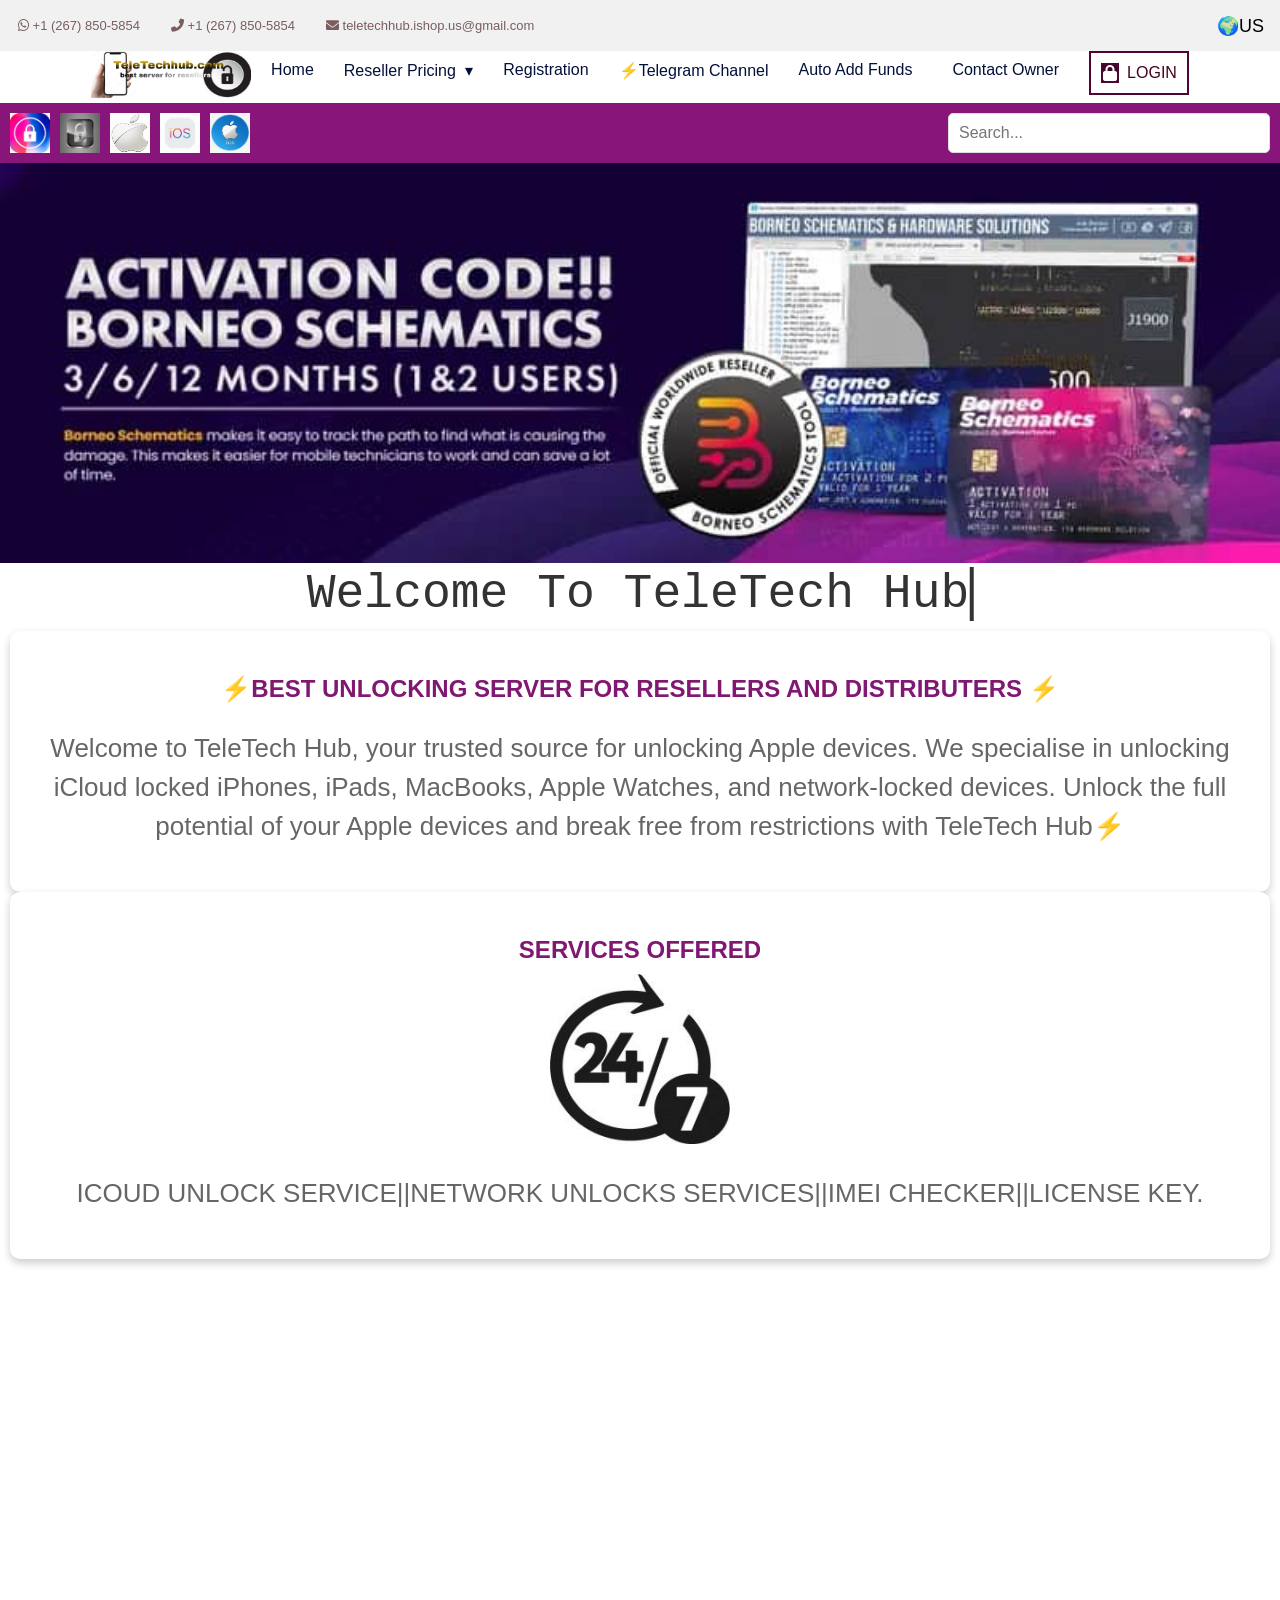
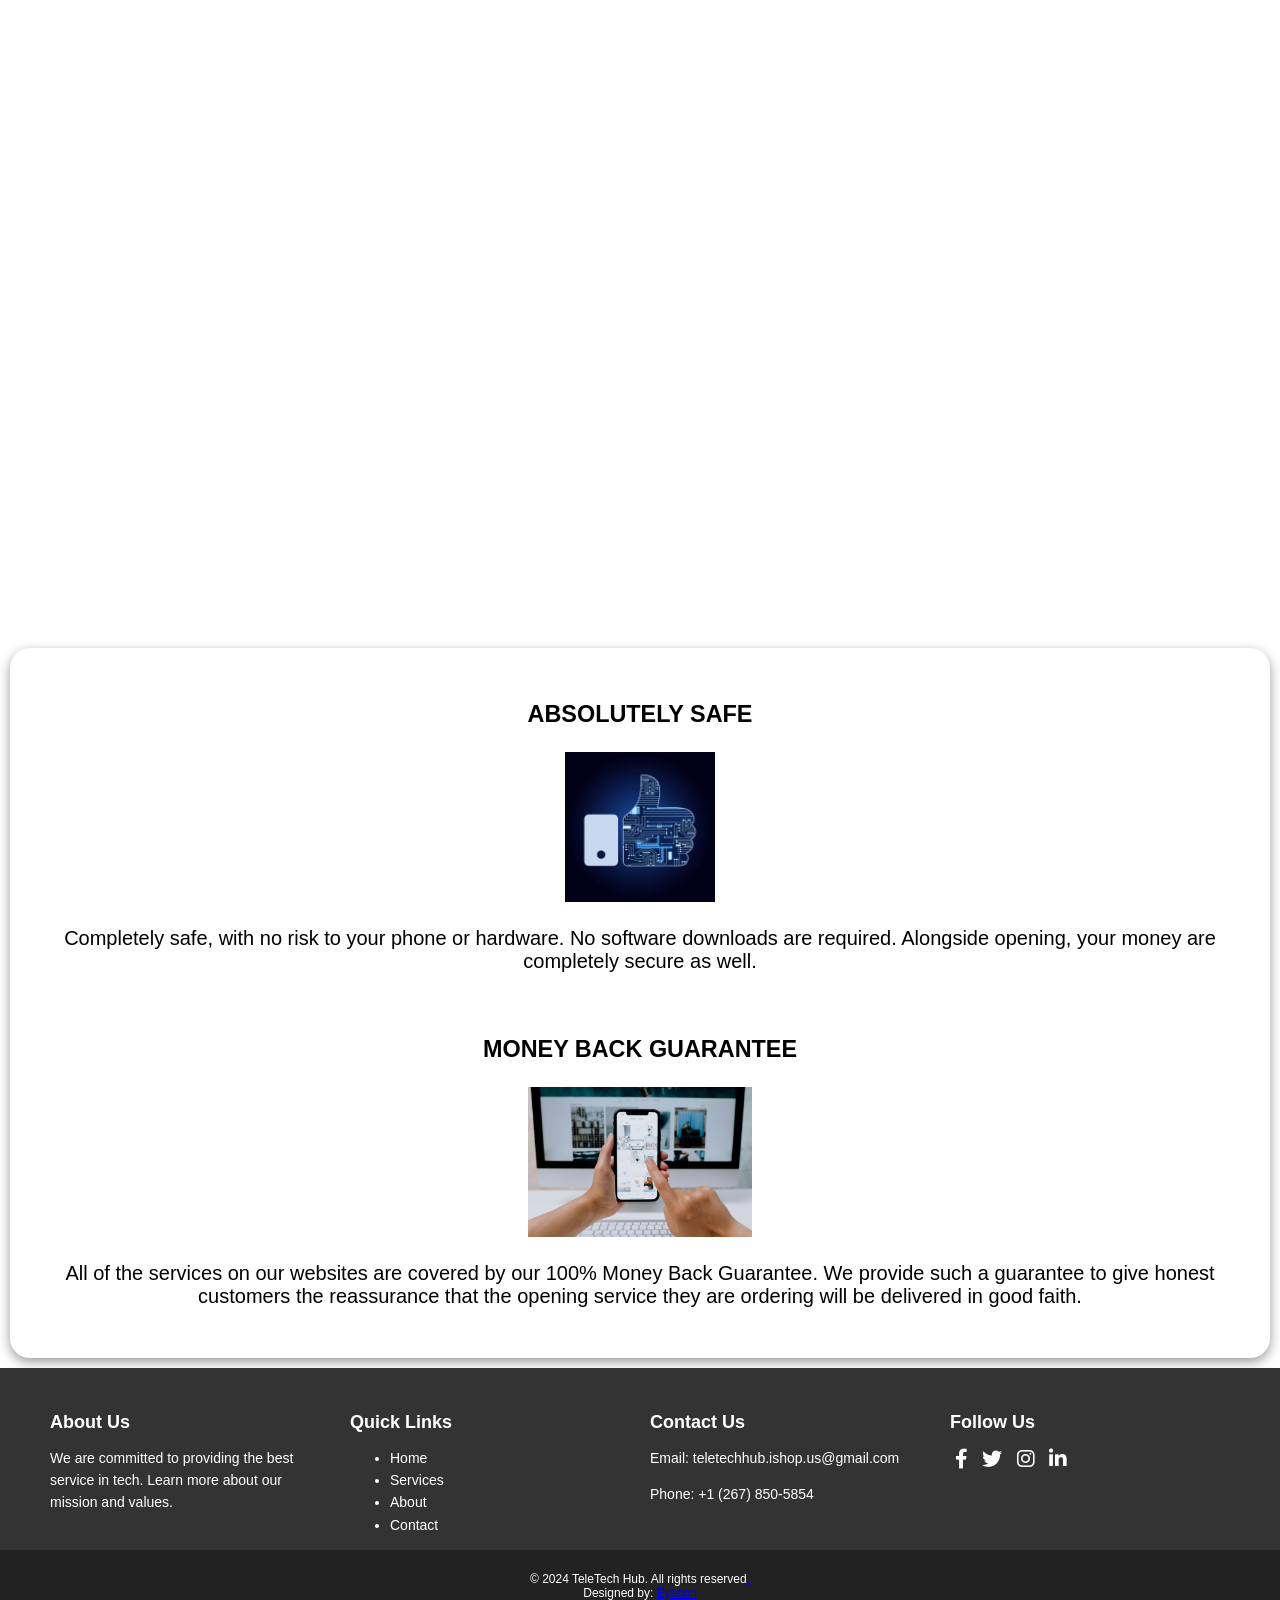
==== index.html @ 5f4621be "Add files via upload" ====
<!DOCTYPE html>
<html lang="en">
<head>
    <meta charset="UTF-8">
    <meta name="viewport" content="width=device-width, initial-scale=1.0">
    <title>TeleTechHub</title>
    <link rel="stylesheet" href="https://cdnjs.cloudflare.com/ajax/libs/font-awesome/6.0.0-beta3/css/all.min.css">
    <style>
                /* styles.css */
                body {
                    margin: 0;
                    font-family: Arial, sans-serif;
                }
        
                .top-bar {
                    display: flex;
                    justify-content: space-between;
                    align-items: center;
                    padding: 10px;
                    background-color: #f1f1f1;
                }
        
                .contact-info {
                    display: flex;
                    gap: 15px;
                    font-size: 10px;
                }
        
                .contact-info a {
                    color: #7a5e5e;
                    text-decoration: none;
                    font-size: 13px;
                    padding: 8px;
                }
        
                .contact-info a:hover {
                    text-decoration: underline;
                }
        
                .country-selector {
                    position: relative;
                }
        
                .country-btn {
                    border: none;
                    background: none;
                    font-size: 18px;
                    cursor: pointer;
                }
        
                .phone-menu {
                    display: flex;
                    align-items: center; /* Center items vertically */
                    justify-content: space-between; /* Space out items */
                    padding: 10px; /* Adjust padding as needed */
                    background-color: #fff; /* Background color for visibility */
                }
                
                .menu-icon {
                    font-size: 24px; /* Adjust size as needed */
                    background: none;
                    border: none;
                    cursor: pointer;
                }
                
                .phone-logo {
                    flex: 1; /* Allows the logo to be centered */
                    display: flex;
                    justify-content: center; /* Center the logo horizontally */
                }
                
                .phone-logo img {
                    max-width: 100%; /* Ensure logo is responsive */
                    height: auto; /* Maintain aspect ratio */
                }
        
                .overlay {
                    display: none;
                    position: fixed;
                    top: 0;
                    left: 0;
                    width: 100%;
                    height: 100%;
                    background: rgba(0, 0, 0, 0.5);
                    z-index: 999;
                }
                
                .menu-item {
                    display: inline-block;
                    position: relative;
                }
                
                .menu-item a {
                    display: block;
                    padding: 14px 20px;
                    color: white;
                    text-decoration: none;
                }
                
                .menu-item a:hover {
                    background-color: #575757;
                }
                
                .arrow {
                    margin-left: 5px;
                }
                
                .dropdown-menu1 {
                    display: none;
                    position: absolute;
                    background-color: #333;
                    min-width: 160px;
                    z-index: 1;
                    left: 0;
                    top: 100%;
                }
                
                .dropdown-menu1 li {
                    border-bottom: 1px solid #575757;
                }
                
                .dropdown-menu1 li a {
                    padding: 12px 16px;
                    color: white;
                    text-decoration: none;
                }
                
                .dropdown-menu1 li a:hover {
                    background-color: #575757;
                }
                
                .dropdown-toggle::after {
                    content: "\25BC"; /* Unicode character for downward arrow */
                    margin-left: 5px;
                }
        
                .dropdown-menu1.show {
                    display: block;
                }
        
                
                .dropdown-menu {
                    display: none;
                    position: fixed;
                    top: 0;
                    left: 0;
                    height: 100%;
                    width: 300px; /* Adjust width as needed */
                    background-color: #fff;
                    border-right: 1px solid #ddd;
                    box-shadow: 2px 0 5px rgba(0,0,0,0.2);
                    padding: 20px;
                    z-index: 1000;
                }
        
                .dropdown-menu.show {
                    display: block;
                }
        
                .menu-container {
                    display: flex;
                    flex-direction: column;
                    gap: 10px;
                }
        
                .menu-container a {
                    display: block;
                    padding: 15px;
                    text-decoration: none;
                    color: #333; /* Ensure text color is visible */
                    font-size: 16px;
                    border-radius: 5px;
                    transition: background-color 0.3s;
                }
        
                .menu-container a:hover {
                    background-color: #e7e7e7;
                }
        
                .menu-top {
                    background: #007bff;
                    color: #fff;
                    display: flex;
                    align-items: center;
                    padding: 10px;
                    border-radius: 5px;
                }
        
                .menu-top a {
                    color: #fff;
                    text-decoration: none;
                    font-size: 18px;
                    margin-left: 10px;
                }
        
                .menu-top a:hover {
                    text-decoration: underline;
                }
        
                .back-arrow {
                    margin-right: 10px;
                    font-size: 24px; /* Adjust size as needed */
                    color: #fff;
                }
        
        
                /* Individual text divs */
        .text-box {
            flex: 1 1 calc(33% - 40px); /* Responsive width: 3 items per row with space */
            box-shadow: 0 4px 8px rgba(0, 0, 0, 0.2); /* Box shadow for depth */
            border-radius: 10px; /* Rounded corners */
            padding: 20px; /* Padding inside the div */
            background-color: #fff; /* White background for the div */
            background-size: cover; /* Ensure the image covers the entire div */
            background-position: center; /* Center the background image */
            background-repeat: no-repeat; /* Prevent the image from repeating */
            text-align: center; /* Center text horizontally */
            transition: transform 0.3s ease, box-shadow 0.3s ease; /* Smooth transitions */
            opacity: 0; /* Start hidden */
            transform: translateY(20px); /* Start slightly below */
        }
        
        /* Hover effect */
        .text-box:hover {
            transform: translateY(-5px); /* Lift the div on hover */
            box-shadow: 0 8px 16px rgba(0, 0, 0, 0.3); /* Deeper shadow on hover */
        }
        
        .text-arena {
            padding: 10px;
        }
        
        /* Text styling */
        .text-box h3 {
            font-size: 24px; /* Medium sized font for headings */
            margin-bottom: 10px; /* Space below the heading */
            color: #801772; /* Dark text color */
        }
        
        .text-box p {
            font-size: 26px; /* Medium font size for paragraph text */
            color: #666; /* Lighter text color */
            line-height: 1.5; /* Line height for readability */
        }
        
        /* Animation for fade-in effect */
        .text-box.fade-in {
            opacity: 1; /* Make div visible */
            transform: translateY(0); /* Move to original position */
        }
        
        /* Modal Styles */
        .modal {
            display: none; /* Hidden by default */
            position: fixed;
            z-index: 1; /* Sit on top */
            left: 0;
            top: 0;
            width: 100%;
            height: 100%;
            overflow: auto;
            background-color: rgb(0,0,0); /* Fallback color */
            background-color: rgba(0,0,0,0.4); /* Black w/ opacity */
            padding-top: 60px;
        }
        
        .modal-content {
            background-color: #fefefe;
            margin: 5% auto;
            padding: 20px;
            border: 1px solid #888;
            width: 80%;
            max-width: 300px; /* Adjust as needed */
            text-align: center;
        }
        
        .modal-image {
            width: 290px; /* Adjust size as needed */
            height: 270px;
        }
        
        .modal-button {
            background-color: #4CAF50; /* Green */
            color: white;
            padding: 10px 20px;
            border: none;
            border-radius: 5px;
            cursor: pointer;
        }
        
        .modal-button:hover {
            background-color: #45a049;
        }
        
        
                .spacer {
                    height: 20px; /* Space between top and subsequent items */
                }
        
                /* styles.css */
                .desktop-menu a {
                    color: #03103a;
                    text-decoration: none;
                    padding: 10px;
                    position: relative;
                }
        
                .desktop-menu a:hover {
                    text-decoration: none; /* Ensure underline does not appear */
                }
        
                .desktop-menu a::after {
                    content: '';
                    display: block;
                    width: 0;
                    height: 1px;
                    position: absolute;
                    background: #0e046b;
                    transition: width 0.3s;
                    position: absolute;
                    left: 0;
                    top: 100%;
                }
        
                .tablet-control {
                    color: #007bff;
                    text-decoration: none;
                    padding: 10px;
                    position: relative;
                }
        
                .desktop-menu a:hover::after {
                    width: 100%;
                }
        
                .login-top a {
                    color: #44031e; /* White color for login link */
                    display: flex;
                    border: 2px solid #500433;
                    align-items: center;
                }
        
                .login-top a i {
                    background-color: #41062a;
                    margin-right: 8px; /* Space between icon and text */
                    color: #fff; /* White color for padlock icon */
                    border: 2px solid #49092c;
                }
        
                .contact-info-phone {
                    margin-left: 10px;
                    font-size: 12px;
                }
        
                .language-drop {
                    display: none;
                    position: absolute;
                    background-color: #fff;
                    border: 1px solid #ddd;
                    box-shadow: 0px 8px 16px rgba(0, 0, 0, 0.2);
                    z-index: 1000;
                    top: 100%;
                    left: 0;
                    min-width: 200px;
                }
                
                .language-drop ul {
                    list-style: none;
                    padding: 0;
                    margin: 0;
                }
                
                .language-drop li {
                    padding: 10px;
                    cursor: pointer;
                    display: flex;
                    align-items: center;
                }
                
                .language-drop li img {
                    width: 20px;
                    height: 15px;
                    margin-right: 10px;
                }
                
                .language-drop li:hover {
                    background-color: #f1f1f1;
                }
                
                /* Desktop search styles */
                .desktop-menu1 {
                    display: flex;
                    align-items: center;
                    padding: 10px;
                    background-color: #881579;
                    justify-content: space-between; /* This will push items to the left and right */
                }
                
                .menu-icons-left {
                    display: flex;
                    gap: 10px;
                }
                
                .search-container {
                    flex: 1; /* Take up remaining space to push search input to the right */
                    text-align: right;
                }
                
                .search-input {
                    width: 300px; /* Adjust width as needed */
                    padding: 10px;
                    font-size: 16px;
                    border: 1px solid #ddd;
                    border-radius: 5px;
                }
        
        /* Phone styles */
        .phone-icons {
            display: flex;
            gap: 10px;
            margin: 10px 0; /* Space between icons and search input */
            justify-content: center;
        }
        
        .phone-icons i {
            font-size: 20px; /* Adjust size as needed */
            color: #333;
        }
        
        .search-input-phone {
            width: calc(100% - 20px); /* Adjust width as needed */
            padding: 10px;
            border: 1px solid #ddd;
            border-radius: 18px;
        }
        
        /* Section container */
        .section-container {
            display: flex;
            flex-wrap: wrap;
            justify-content: center;
            gap: 20px; /* Space between boxes */
            padding: 20px;
        }
        
        /* Individual text div styling */
        .shake-text-box {
            position: relative;
            width: 100%;
            max-width: 350px; /* Adjust width as needed */
            padding: 20px;
            color: #fff; /* Text color for better readability */
            border-radius: 8px; /* Rounded corners */
            box-shadow: 0 4px 12px rgba(0, 0, 0, 0.4); /* Deeper shadow for emphasis */
            background-color: rgba(0, 0, 0, 0.6); /* Dark overlay for text readability */
            overflow: hidden;
            text-align: center; /* Center align text */
            opacity: 0; /* Start as invisible */
            transform: translateY(100px); /* Start from below the viewport */
            transition: transform 0.6s ease-out, opacity 0.6s ease-out; /* Animation properties */
        }
        
        /* Animation class to shake */
        .shake-animation {
            animation: shake 0.7s ease-in-out forwards;
        }
        
        /* Keyframes for shaking animation */
        @keyframes shake {
            0% { transform: translateX(0); }
            25% { transform: translateX(-10px); }
            50% { transform: translateX(10px); }
            75% { transform: translateX(-10px); }
            100% { transform: translateX(0); }
        }
        
        /* Styling for the heading and paragraph */
        .shake-text-box h3 {
            color: #03103a;
            margin-top: 0;
            font-size: 29px; /* Adjust font size */
            font-weight: bold;
        }
        
        .shake-text-box p {
            font-size: 14px; /* Adjust font size */
            line-height: 1.5;
        }
        
        
        /*Guarantee For Text*/
        .guarantee {
            font-size: 20px;
            border-radius: 20px;
            box-shadow: 0 4px 12px rgba(0, 0, 0, 0.4); /* Deeper shadow for emphasis */
            overflow: hidden;
            text-align: center; /* Center align text */
            padding: 10px;
            margin: 10px;
        }
        
        /* styles.css */
        
        /* Common styles for both phone and laptop screens */
        .typing-text {
            font-family: 'Courier New', Courier, monospace; /* Monospace font for effect */
            color: #333; /* Text color */
            overflow: hidden; /* Hide the overflowing text */
            white-space: nowrap; /* Prevent text wrapping */
            border-right: 4px solid #333; /* Cursor effect */
            position: absolute; /* Absolute positioning */
            left: 50%; /* Center horizontally */
            transform: translateX(-50%); /* Center horizontally */
            text-align: center; /* Center align text */
        }
        
        /* Phone Screens */
        @media (max-width: 1023px) { /* Target screens smaller than 1024px */
            #typing-text-phone {
                font-size: 24px; /* Font size for phones */
                animation: typing-phone 5s steps(30, end) infinite, blink-caret-phone .75s step-end infinite;
            }
        
            @keyframes typing-phone {
                from { width: 0; }
                to { width: 100%; }
            }
        
            @keyframes blink-caret-phone {
                from, to { border-color: transparent; }
                50% { border-color: #333; }
            }
        
            #typing-text-laptop {
                display: none; /* Hide laptop effect on phone screens */
            }
        }
        
        /* Laptop Screens */
        @media (min-width: 1024px) { /* Target larger screens */
            #typing-text-laptop {
                font-size: 48px; /* Larger font size for laptops */
                animation: typing-laptop 5s steps(40, end) infinite, blink-caret-laptop .75s step-end infinite;
            }
        
            @keyframes typing-laptop {
                from { width: 0; }
                to { width: 100%; }
            }
        
            @keyframes blink-caret-laptop {
                from, to { border-color: transparent; }
                50% { border-color: #333; }
            }
        
            #typing-text-phone {
                display: none; /* Hide phone effect on larger screens */
            }
        }
        
        
        
        /* Basic slideshow styles */
        .slideshow-container {
            position: relative;
            width: 100%;
            max-height: 500px; /* Adjust as needed */
            overflow: hidden;
        }
        
        .mySlides {
            display: none; /* Hide all slides initially */
        }
        
        .mySlides img {
            width: 100%;
            height: auto; /* Maintain aspect ratio */
        }
        
        /* Desktop-specific styles */
        .desktop-slideshow {
            display: none; /* Hide desktop slideshow by default */
        }
        
        @media (min-width: 768px) {
            .desktop-slideshow {
                display: block; /* Show desktop slideshow on larger screens */
            }
        }
        
        /* Phone-specific styles */
        .phone-slideshow {
            display: none; /* Hide phone slideshow by default */
        }
        
        @media (max-width: 767px) {
            .phone-slideshow {
                display: block; /* Show phone slideshow on smaller screens */
            }
        }
        
        
                /* Responsive Styles for Phones */
                @media (max-width: 768px) {
                    .contact-info {
                        display: none; /* Hide contact info on small screens */
                    }
                    .desktop-menu {
                        display: none; /* Hide desktop menu on small screens */
                    }
                    .desktop-menu1 {
                        display: none; /* Hide desktop menu on small screens */
                    }
                    .phone-menu {
                        display: flex; /* Show phone menu on small screens */
                    }
                    .contact-info-phone {
                        display: block; /* Show contact info for phones */
                    }
                    .desktop-search {
                        display: none;
                    }
                }
        
                @media (min-width: 768px) and (max-width: 991px) {
                    /* Styles for medium devices (tablets) */
                    .desktop-menu {
                        display: none; /* Hide desktop menu on medium screens */
                    }
                    .phone-menu {
                        display: none; /* Hide phone menu on medium screens */
                    }
                    .contact-info-phone {
                        display: block; /* Show contact info for medium screens if needed */
                    }
                    .tablet-control {
                        display: none;
                    }
                }
        
                
                        /* Responsive Styles for Laptops and larger screens */
                @media (min-width: 768px) {
                    .phone-menu {
                        display: none; /* Hide phone menu on larger screens */
                    }
        
                    .phone-icons{
                        display: none;
                    }
                    .contact-info-phone {
                        display: none; /* Hide phone-specific contact info on larger screens */
                    }
                    .desktop-menu {
                        display: flex; /* Show desktop menu on larger screens */
                        gap: 10px;
                        justify-content: center;
                    }
                }
        
        
                /* Footer styling */
        .footer {
            background-color: #333; /* Dark background for contrast */
            color: #fff; /* White text color */
            padding: 20px 0;
            font-family: Arial, sans-serif; /* Font for the footer */
        }
        
        /* Container for the footer sections */
        .footer-container {
            display: flex;
            flex-wrap: wrap;
            justify-content: space-between;
            max-width: 1200px; /* Center align footer content */
            margin: 0 auto;
            padding: 0 20px;
        }
        
        /* Individual footer section */
        .footer-section {
            flex: 1;
            margin: 0 10px;
        }
        
        /* Footer headings */
        .footer-section h4 {
            margin-bottom: 10px;
            font-size: 18px; /* Size of the heading */
            color: #fff; /* White text color */
        }
        
        /* Footer text and links */
        .footer-section p, .footer-section ul {
            font-size: 14px; /* Size of the text */
            line-height: 1.6;
        }
        
        /* Footer links */
        .footer-section a {
            color: #fff; /* White text color for links */
            text-decoration: none;
        }
        
        .footer-section a:hover {
            text-decoration: underline; /* Underline on hover */
        }
        
        /* Social icons */
        .social-icon {
            display: inline-block;
            margin: 5px;
            color: #fff;
            font-size: 20px; /* Size of the icons */
        }
        
        .social-icon:hover {
            color: #ddd; /* Lighter color on hover */
        }
        
        /* Footer bottom section */
        .footer-bottom {
            text-align: center;
            padding: 10px 0;
            background-color: #222; /* Slightly darker background for bottom */
            font-size: 12px; /* Smaller text size */
        }
        
    </style>
</head>
<body>
    <header>
            <!-- Modal Structure -->
    <div id="telegramModal" class="modal">
        <div class="modal-content">
            <img src="imgs/tele.jpeg" alt="Telegram" class="modal-image" height="300" width="320">
            <button class="modal-button">Join</button>
        </div>
    </div>
        <div class="top-bar">
            <div class="contact-info">
                <a href="https://wa.me/qr/3JMHLF4XB3L7H1" class="icon" target="_blank" rel="noopener noreferrer">
                    <i class="fab fa-whatsapp"></i> +1 (267) 850-5854
                </a>
                <a href="tel:+1267850-5854" class="icon"><i class="fas fa-phone-alt"></i> +1 (267) 850-5854 </a>
                <a href="mailto:teletechhub.ishop.us@gmail.com" class="icon"><i class="fas fa-envelope"></i> teletechhub.ishop.us@gmail.com</a>
            </div>

            <div class="contact-info-phone">
                <a href="tel:+1267850-5854" class="icon"><i class="fas fa-phone-alt"></i></a>
                <a href="https://wa.me/qr/3JMHLF4XB3L7H1" class="icon" target="_blank" rel="noopener noreferrer">
                    <i class="fab fa-whatsapp"></i>
                </a>
                <a href="mailto:teletechhub.ishop.us@gmail.com" class="icon"><i class="fas fa-envelope"></i></a>
            </div>
            <div class="country-selector">
                <button class="country-btn">🌍US</button> <!-- Flag icon or globe icon -->
                <div class="language-drop">
                    <ul>
                        <li data-lang="en"><img src="flags/en.png" alt="English"> English</li>
                        <li data-lang="fr"><img src="flags/fr.png" alt="French"> French</li>
                        <li data-lang="de"><img src="flags/de.png" alt="German"> German</li>
                        <li data-lang="ar"><img src="flags/ar.png" alt="Arabic"> Arabic</li>
                        <li data-lang="sv"><img src="flags/sv.png" alt="Swedish"> Swedish</li>
                        <li data-lang="cs"><img src="flags/cs.png" alt="Czech"> Czech</li>
                        <li data-lang="es"><img src="flags/es.png" alt="Spanish"> Spanish</li>
                        <li data-lang="tr"><img src="flags/tr.png" alt="Turkish"> Turkish</li>
                        <li data-lang="th"><img src="flags/th.png" alt="Thai"> Thai</li>
                        <li data-lang="af"><img src="flags/af.png" alt="Afrikaans"> Afrikaans</li>
                    </ul>
                </div>
            </div>
            
        </div>


        <div class="phone-menu">
            <button class="menu-icon">☰</button> <!-- Menu icon -->
            <div class="phone-logo">
                <img src="imgs/logo.jpg" alt="Logo" width="160px" height="48px">
            </div>
            <div class="overlay"></div> <!-- Overlay to close menu when clicking outside -->
            <div class="dropdown-menu">
                <div class="menu-container">
                    <div class="menu-top">
                        <a href=""><i class="fas fa-arrow-left back-arrow"></i> TeleTechHub</a>
                    </div>
                    <div class="spacer"></div>
                    <a href="https://t.me/teletech_hub">Registration</a>
                    <a href="login.html">Login</a>
                    <div class="spacer"></div>
                    <a href="#">Retail Service</a>
                    <a href="#">IMEI</a>
                    <a href="#">Server</a>
                    <a href="#">Reseller Pricing</a>
                    <a href="#">IMEI Service</a>
                    <a href="#">Server Service</a>
                    <a href="https://t.me/teletechhub">Telegram Channel</a>
                    <a href="#">Products</a>
                    <a href="#">Auto Add Funds</a>
                    <a href="https://t.me/teletech_hub">Contact Owner</a>
                    <a href="#">SCAM ALERT</a>
                </div>
            </div>
        </div>

                        <!-- Phone Menu -->
    <div class="phone-menu">
        <!-- Existing phone-menu content -->
        
        <!-- Search Input for Phone -->
        <input type="text" class="search-input-phone" placeholder="Search...">
    </div>

    <div class="phone-icons">
        <!-- Smaller icons for phone -->
        <img src="imgs/OIP.jpeg" alt="Logo" width="40" height="40">
        <img src="imgs/OIP (1).jpeg" alt="Logo" width="40" height="40">
        <img src="imgs/download (2).jpeg" alt="Logo" width="40" height="40">
        <img src="imgs/download (3).jpeg" alt="Logo" width="40" height="40">
        <img src="imgs/download.jpeg" alt="Logo" width="40" height="40">
        <!-- Add more icons as needed -->
    </div>

        <!-- Phone Slideshow -->
        <div class="slideshow-container phone-slideshow">
            <div class="mySlides">
                <img src="imgs/pic1.jpg" alt="Image 1">
            </div>
            <div class="mySlides">
                <img src="imgs/pic2.jpg" alt="Image 2">
            </div>
            <div class="mySlides">
                <img src="imgs/pic3.jpg" alt="Image 3">
            </div>
        </div>
        

        <nav class="desktop-menu">
            <div>
                <img src="imgs/logo.jpg" alt="" width="160px" height="48px">
            </div>
            <a href="#">Home</a>
            <li class="menu-item dropdown">
                <a href="#" class="dropdown-toggle">Reseller Pricing <span class="arrow">&#9662;</span></a>
                <ul class="dropdown-menu1">
                    <li><a href="#">IMEI Service</a></li>
                    <li><a href="#">Server Service</a></li>
                </ul>
            </li>
            <a href="#">Registration</a>
            <a href="https://t.me/teletechhub">⚡Telegram Channel</a>
            <a href="#">Auto Add Funds</a>
            <div class="tablet-control">
            <a href="https://t.me/teletech_hub">Contact Owner</a>
            </div>
            <div class="login-top">
                <a href="login.html"><i class="fas fa-lock"></i> LOGIN</a>    
        </nav>

        <nav class="desktop-menu1">
            <div class="menu-icons-left">
                <img src="imgs/OIP.jpeg" alt="Logo" width="40" height="40">
                <img src="imgs/OIP (1).jpeg" alt="Logo" width="40" height="40">
                <img src="imgs/download (2).jpeg" alt="Logo" width="40" height="40">
                <img src="imgs/download (3).jpeg" alt="Logo" width="40" height="40">
                <img src="imgs/download.jpeg" alt="Logo" width="40" height="40">
            </div>
            <div class="search-container">
                <input type="text" class="search-input" placeholder="Search...">
            </div>
        </nav>   

    <!-- Desktop Slideshow -->
    <div class="slideshow-container desktop-slideshow">
        <div class="mySlides">
            <img src="imgs/pic1.jpg" alt="Image 1">
        </div>
        <div class="mySlides">
            <img src="imgs/pic2.jpg" alt="Image 2">
        </div>
        <div class="mySlides">
            <img src="imgs/pic3.jpg" alt="Image 3">
        </div>
    </div>

    <!-- Phone Screen -->
    <div id="typing-text-phone" class="typing-text">
        Welcome To TeleTech Hub
    </div>

    <!-- Laptop Screen -->
    <div id="typing-text-laptop" class="typing-text">
        Welcome To TeleTech Hub
    </div>

    <br> <br> <br>

    <section class="text-arena">
        <div class="text-container">
            <!-- Individual text div with background image -->
            <div class="text-box" style="background-image: url('imgs/.jpg');">
                <h3>⚡️BEST UNLOCKING SERVER FOR RESELLERS AND DISTRIBUTERS ⚡️</h3>
                <p>Welcome to TeleTech Hub, your trusted source for unlocking Apple devices.
                We specialise in unlocking iCloud locked iPhones, iPads, MacBooks, Apple Watches, and network-locked devices.
                 Unlock the full potential of your Apple devices and break free from restrictions with TeleTech Hub⚡</p>
            </div>
            <!-- Individual text div with background image -->
            <div class="text-box" style="background-image: url('path/to/image2.jpg');">
                <h3>SERVICES OFFERED</h3>
                <img src="imgs/img3.jpg" width="180" height="170">
                <p>ICOUD UNLOCK SERVICE||NETWORK UNLOCKS SERVICES||IMEI CHECKER||LICENSE KEY.</p>
            </div>
            <!-- Individual text div with background image -->
            <div class="text-box" style="background-image: url('path/to/image3.jpg');">
                <h3>PAYMENT METHODS</h3>
                <img src="imgs/img2.jpg" width="180" height="170">
                <p>These are the payment option we accept on server 
                    <br>
                     <b>Binance | USDT TRC20 | Coinbase | Bitcoin | Crypto-currency | Skrill</b> .</p>
            </div>
                        <!-- Individual text div with background image -->
                        <div class="text-box" style="background-image: url('path/to/image2.jpg');">
                            <h3>RESELLERS NOTICE</h3>
                            <img src="imgs/img1.jpg" width="180" height="170">
                            <p>Earn better with us. 24/7 Auto Api .$400 Minimum Deposit To be Registered As a Reseller.</p>
                        </div>
            <!-- Add more text-box divs as needed -->
        </div>
    </div>
    <!-- Individual text div with background image -->
    <div class="text-box" style="background-image: url('path/to/image2.jpg');">
        <h3>CONTACT US:</h3>
        <a href="https://t.me/teletech_hub"> <img src="imgs/app (1).jpeg" width="90"> </a>
        <a href="https://wa.me/qr/3JMHLF4XB3L7H1"> <img src="imgs/app (3).jpeg" width="90"> </a>
        <a href="mailto:teletechhub.ishop.us@gmail.com"> <img src="imgs/app.jpeg" width="90"> </a>
    </div>
<!-- Add more text-box divs as needed -->
</div>

    </section>

    <section class="guarantee">
<!-- Section containing multiple text boxes -->
        <div class="section-container">
                <div class="shaking-text-box">
                    <h3>ABSOLUTELY SAFE</h3>
                    <img src="imgs/safe.jpg" height="150">
                    <p>Completely safe, with no risk to your phone or hardware. No software downloads are required. Alongside opening, your money are completely secure as well.</p>
                </div>
                <div class="shaking-text-box">
                    <h3>MONEY BACK GUARANTEE</h3>
                    <img src="imgs/back (6).jpg" height="150">
                    <p>All of the services on our websites are covered by our 100% Money Back Guarantee. We provide such a guarantee to give honest customers the reassurance that the opening service they are ordering will be delivered in good faith.</p>
                </div>
            <!-- Add more divs as needed -->
        </div>

    </section>

    <footer class="footer">
        <div class="footer-container">
            <div class="footer-section about">
                <h4>About Us</h4>
                <p>We are committed to providing the best service in tech. Learn more about our mission and values.</p>
            </div>
            <div class="footer-section links">
                <h4>Quick Links</h4>
                <ul>
                    <li><a href="#home">Home</a></li>
                    <li><a href="#services">Services</a></li>
                    <li><a href="#about">About</a></li>
                    <li><a href="https://t.me/teletechhub">Contact</a></li>
                </ul>
            </div>
            <div class="footer-section contact">
                <h4>Contact Us</h4>
                <p>Email: teletechhub.ishop.us@gmail.com</p>
                <p>Phone: +1 (267) 850-5854</p>
            </div>
            <div class="footer-section social">
                <h4>Follow Us</h4>
                <a href="#" class="social-icon"><i class="fab fa-facebook-f"></i></a>
                <a href="#" class="social-icon"><i class="fab fa-twitter"></i></a>
                <a href="#" class="social-icon"><i class="fab fa-instagram"></i></a>
                <a href="#" class="social-icon"><i class="fab fa-linkedin-in"></i></a>
            </div>
        </div>
        <div class="footer-bottom">
            <p>&copy; 2024 TeleTech Hub. All rights reserved<a href="admin.html">.</a> <br>
            Designed by: <a href="https://www.eyetech.site/bennett/ben.html">Eyecon</a></p>
        </div>
    </footer>
    
    </header>
    <script>
        // Function to display the modal
function showModal() {
    const modal = document.getElementById('telegramModal');
    modal.style.display = 'block';
}

// Function to close the modal
function closeModal() {
    const modal = document.getElementById('telegramModal');
    modal.style.display = 'none';
}

// Show the modal every 5 minutes (300000 milliseconds)
setInterval(showModal, 300000);

// Close the modal if the user clicks outside of it
window.onclick = function(event) {
    const modal = document.getElementById('telegramModal');
    if (event.target === modal) {
        closeModal();
    }
};

// Optional: Close the modal when the "Join" button is clicked
document.querySelector('.modal-button').addEventListener('click', function() {
    // Handle the "Join" button click event
    // For example, redirect to a Telegram group or other action
    window.location.href = 'https://t.me/teletechhub'; // Replace with your Telegram group link
});


const validSearchTerms = ['product1', 'product2', 'product3'];

// Function to handle search
function handleSearch(query) {
    const lowerCaseQuery = query.toLowerCase();
    const isValid = validSearchTerms.some(term => term.toLowerCase() === lowerCaseQuery);

    if (!isValid && query.trim() !== '') {
        window.location.href = 'error.html';
    }
}

// Add event listener to search inputs
document.querySelectorAll('.search-input, .search-input-phone').forEach(input => {
    input.addEventListener('input', function(event) {
        var query = event.target.value;
        handleSearch(query);
    });
});

// Function to check if an element is in the viewport
function isInViewport(el) {
    const rect = el.getBoundingClientRect();
    return (
        rect.top >= 0 &&
        rect.left >= 0 &&
        rect.bottom <= (window.innerHeight || document.documentElement.clientHeight) &&
        rect.right <= (window.innerWidth || document.documentElement.clientWidth)
    );
}

// Function to handle adding the animation class
function handleScroll() {
    const elements = document.querySelectorAll('.shake-text-box');
    elements.forEach(el => {
        if (isInViewport(el)) {
            el.classList.add('shake-animation');
        }
    });
}

// Attach the scroll event
window.addEventListener('scroll', handleScroll);

// Initial check
handleScroll();


// JavaScript to handle intersection observer with delay
document.addEventListener('DOMContentLoaded', function() {
    const observerOptions = {
        root: null, // Use the viewport as the root
        rootMargin: '0px',
        threshold: 0.1 // Trigger when 10% of the element is visible
    };

    const observer = new IntersectionObserver((entries, observer) => {
        entries.forEach(entry => {
            if (entry.isIntersecting) {
                // Add a delay before applying the class
                setTimeout(() => {
                    entry.target.classList.add('fade-in');
                }, 700); // 2000 milliseconds = 0.7 seconds

                // Stop observing after animation
                observer.unobserve(entry.target);
            }
        });
    }, observerOptions);

    // Observe each text-box
    document.querySelectorAll('.text-box').forEach(box => {
        observer.observe(box);
    });
});


let slideIndex = 0;

function showSlides() {
    const slidesDesktop = document.querySelectorAll('.desktop-slideshow .mySlides');
    const slidesPhone = document.querySelectorAll('.phone-slideshow .mySlides');

    // Desktop slides
    slidesDesktop.forEach((slide, index) => {
        slide.style.display = (index === slideIndex) ? 'block' : 'none';
    });

    // Phone slides
    slidesPhone.forEach((slide, index) => {
        slide.style.display = (index === slideIndex) ? 'block' : 'none';
    });

    slideIndex++;
    if (slideIndex >= slidesDesktop.length) slideIndex = 0;

    setTimeout(showSlides, 5000); // Change slide every 3 seconds
}

// Initialize slides
document.addEventListener('DOMContentLoaded', showSlides);


document.addEventListener('DOMContentLoaded', function() {
    var countryBtn = document.querySelector('.country-btn');
    var languageDrop = document.querySelector('.language-drop');
    
    countryBtn.addEventListener('click', function() {
        languageDrop.classList.toggle('show');
    });
    
    document.querySelectorAll('.language-drop li').forEach(function(item) {
        item.addEventListener('click', function() {
            var lang = item.getAttribute('data-lang');
            changeLanguage(lang);
            languageDrop.classList.remove('show');
        });
    });
    
    function changeLanguage(lang) {
        // You need to define translations for each language
        var translations = {
            'en': {
                'contact': 'Contact',
                'email': 'Email',
                'registration': 'Registration',
                // Add all other translations
            },
            'fr': {
                'contact': 'Contact',
                'email': 'Email',
                'registration': 'Inscription',
                // Add all other translations
            },
            // Add translations for other languages here
        };

        // Change text based on selected language
        document.querySelectorAll('[data-translate]').forEach(function(element) {
            var key = element.getAttribute('data-translate');
            element.textContent = translations[lang][key] || key;
        });
    }
});


document.addEventListener('DOMContentLoaded', function() {
    var dropdownToggle = document.querySelector('.dropdown-toggle');
    var dropdownMenu = document.querySelector('.dropdown-menu1');
    
    dropdownToggle.addEventListener('click', function(event) {
        event.preventDefault();
        dropdownMenu.classList.toggle('show');
    });
});


document.addEventListener('DOMContentLoaded', function() {
    const menuIcon = document.querySelector('.menu-icon');
    const dropdownMenu = document.querySelector('.dropdown-menu');
    const overlay = document.querySelector('.overlay');

    menuIcon.addEventListener('click', function() {
        dropdownMenu.classList.toggle('show');
        overlay.style.display = dropdownMenu.classList.contains('show') ? 'block' : 'none';
    });

    overlay.addEventListener('click', function() {
        dropdownMenu.classList.remove('show');
        overlay.style.display = 'none';
    });
});

app.use((req, res, next) => {
    res.status(404).sendFile(path.join(__dirname, 'error.html'));
});

    </script>
</body>
</html>
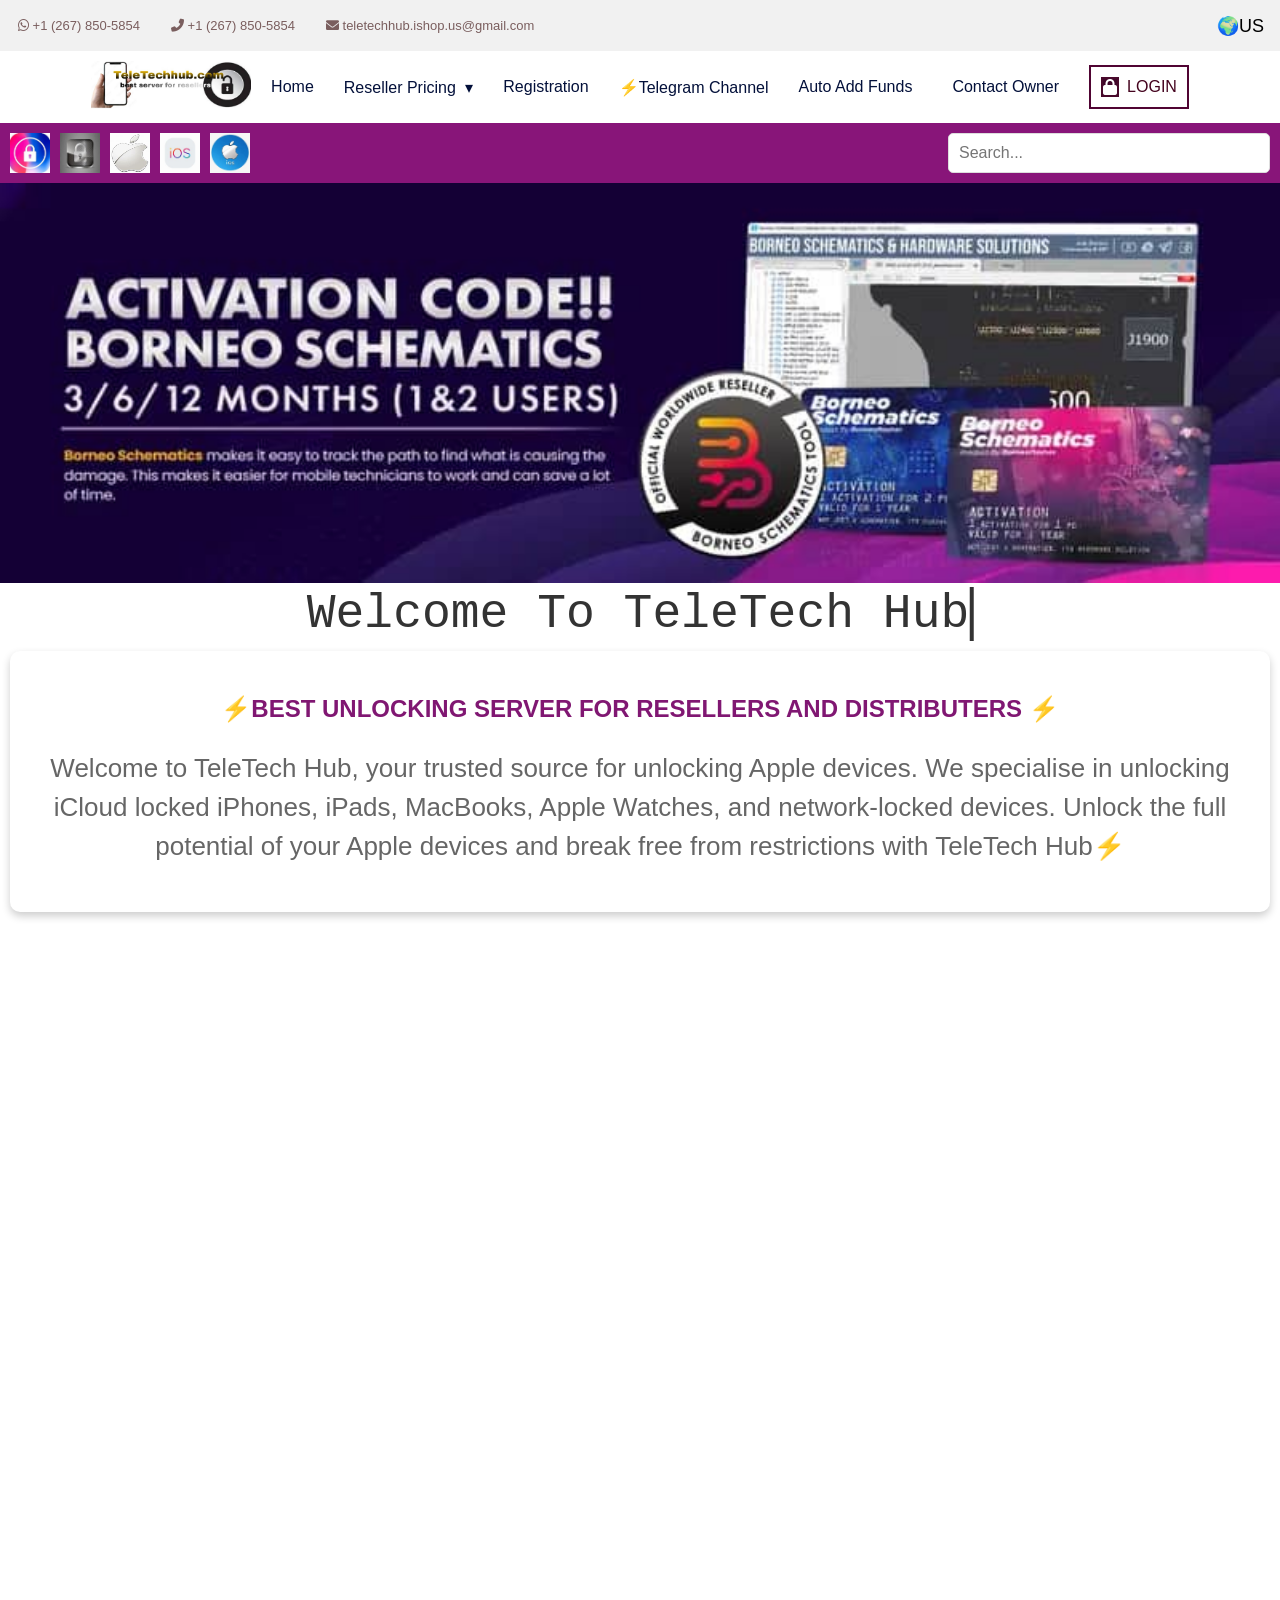
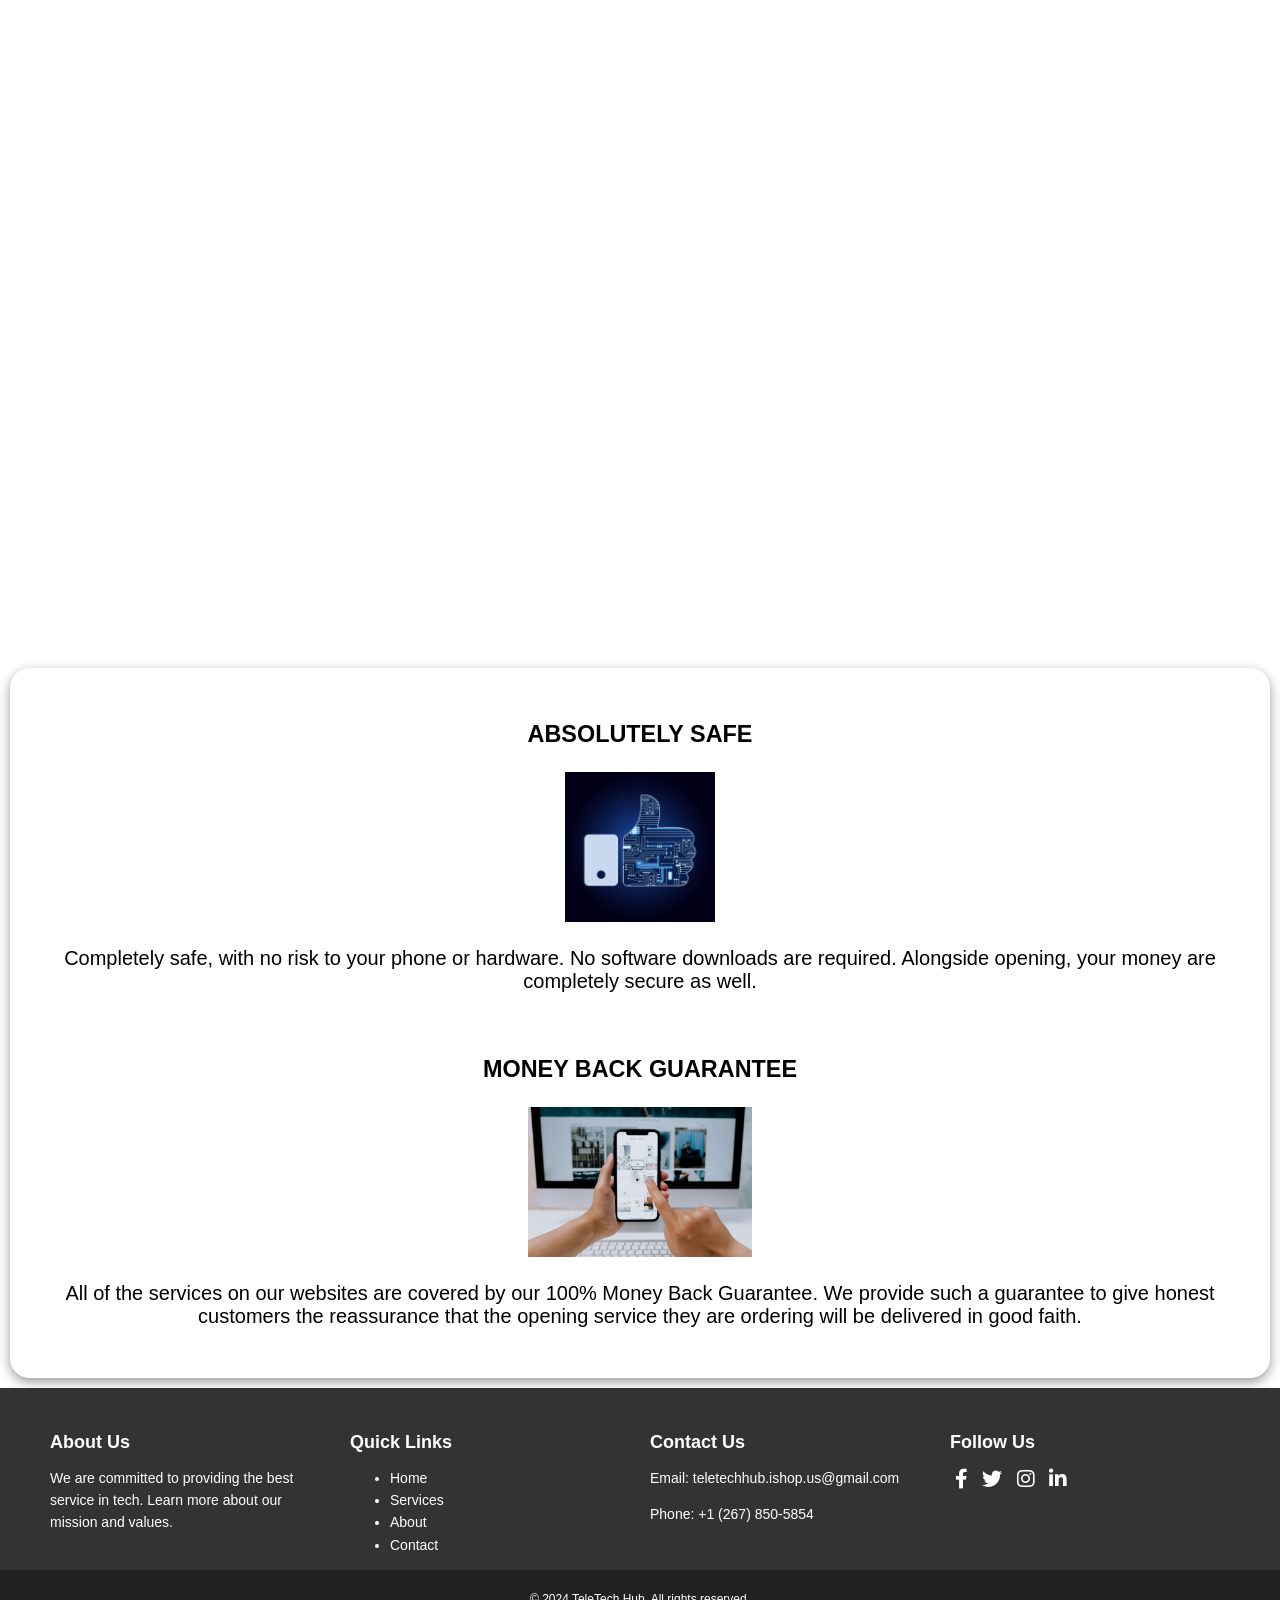
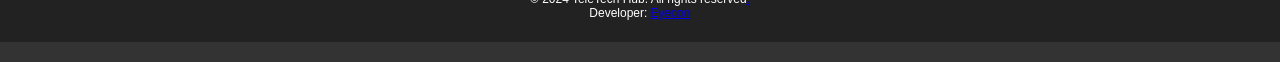
==== commit cbb1fcfc: "Add files via upload" ====
--- a/index.html
+++ b/index.html
@@ -46,6 +46,13 @@
                     background: none;
                     font-size: 18px;
                     cursor: pointer;
+                }
+
+                .desktop-menu {
+                    display: flex;
+                    align-items: center; /* Center items vertically */
+                    justify-content: space-between; /* Space out items */
+                    padding: 10px; /* Adjust padding as needed */
                 }
         
                 .phone-menu {
@@ -730,13 +737,15 @@
 </head>
 <body>
     <header>
-            <!-- Modal Structure -->
-    <div id="telegramModal" class="modal">
-        <div class="modal-content">
-            <img src="imgs/tele.jpeg" alt="Telegram" class="modal-image" height="300" width="320">
-            <button class="modal-button">Join</button>
-        </div>
+<!-- Modal Structure -->
+<div id="telegramModal" class="modal">
+    <div class="modal-content">
+        <span class="close-button">&times;</span>
+        <img src="imgs/tele.jpeg" alt="Telegram" class="modal-image">
+        <button class="modal-button">Join</button>
     </div>
+</div>
+
         <div class="top-bar">
             <div class="contact-info">
                 <a href="https://wa.me/qr/3JMHLF4XB3L7H1" class="icon" target="_blank" rel="noopener noreferrer">
@@ -988,41 +997,48 @@
         </div>
         <div class="footer-bottom">
             <p>&copy; 2024 TeleTech Hub. All rights reserved<a href="admin.html">.</a> <br>
-            Designed by: <a href="https://www.eyetech.site/bennett/ben.html">Eyecon</a></p>
+            Developer: <a href="https://www.eyetech.site/bennett/ben.html">Eyecon</a></p>
         </div>
     </footer>
     
     </header>
     <script>
-        // Function to display the modal
-function showModal() {
-    const modal = document.getElementById('telegramModal');
-    modal.style.display = 'block';
-}
-
-// Function to close the modal
-function closeModal() {
-    const modal = document.getElementById('telegramModal');
-    modal.style.display = 'none';
-}
-
-// Show the modal every 5 minutes (300000 milliseconds)
-setInterval(showModal, 300000);
-
-// Close the modal if the user clicks outside of it
-window.onclick = function(event) {
-    const modal = document.getElementById('telegramModal');
-    if (event.target === modal) {
-        closeModal();
-    }
-};
-
-// Optional: Close the modal when the "Join" button is clicked
-document.querySelector('.modal-button').addEventListener('click', function() {
-    // Handle the "Join" button click event
-    // For example, redirect to a Telegram group or other action
-    window.location.href = 'https://t.me/teletechhub'; // Replace with your Telegram group link
-});
+        document.addEventListener('DOMContentLoaded', function() {
+            // Function to display the modal
+            function showModal() {
+                const modal = document.getElementById('telegramModal');
+                modal.style.display = 'block';
+            }
+        
+            // Function to close the modal
+            function closeModal() {
+                const modal = document.getElementById('telegramModal');
+                modal.style.display = 'none';
+            }
+        
+            // Show the modal every 5 minutes (300000 milliseconds)
+            setInterval(showModal, 300000);
+        
+            // Close the modal if the user clicks outside of it
+            window.onclick = function(event) {
+                const modal = document.getElementById('telegramModal');
+                console.log(event.target); // Log the clicked target
+                if (event.target === modal) {
+                    closeModal();
+                }
+            };
+        
+            // Close the modal when the "Join" button is clicked
+            document.querySelector('.modal-button').addEventListener('click', function() {
+                // Handle the "Join" button click event
+                // For example, redirect to a Telegram group or other action
+                window.location.href = 'https://t.me/your-telegram-group'; // Replace with your Telegram group link
+            });
+        
+            // Close the modal when the close button (×) is clicked
+            document.querySelector('.close-button').addEventListener('click', closeModal);
+        });
+        
 
 
 const validSearchTerms = ['product1', 'product2', 'product3'];
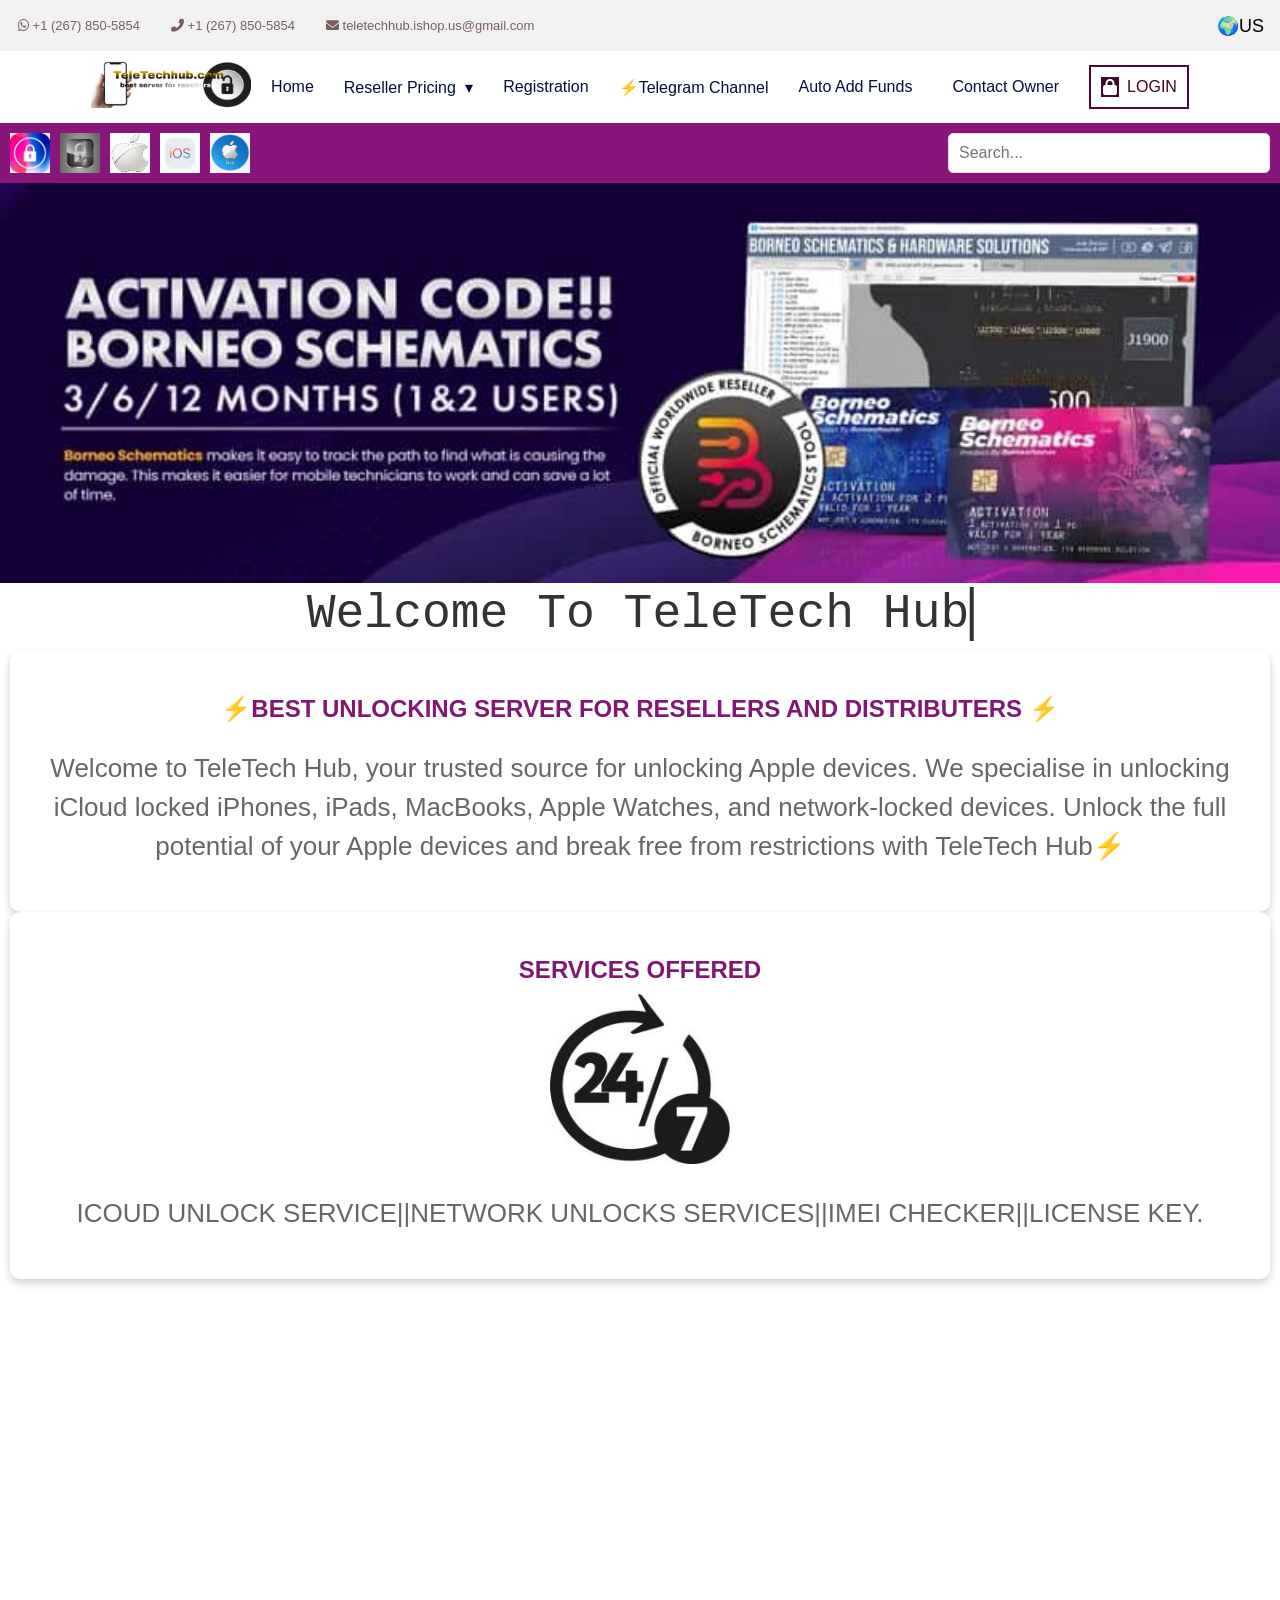
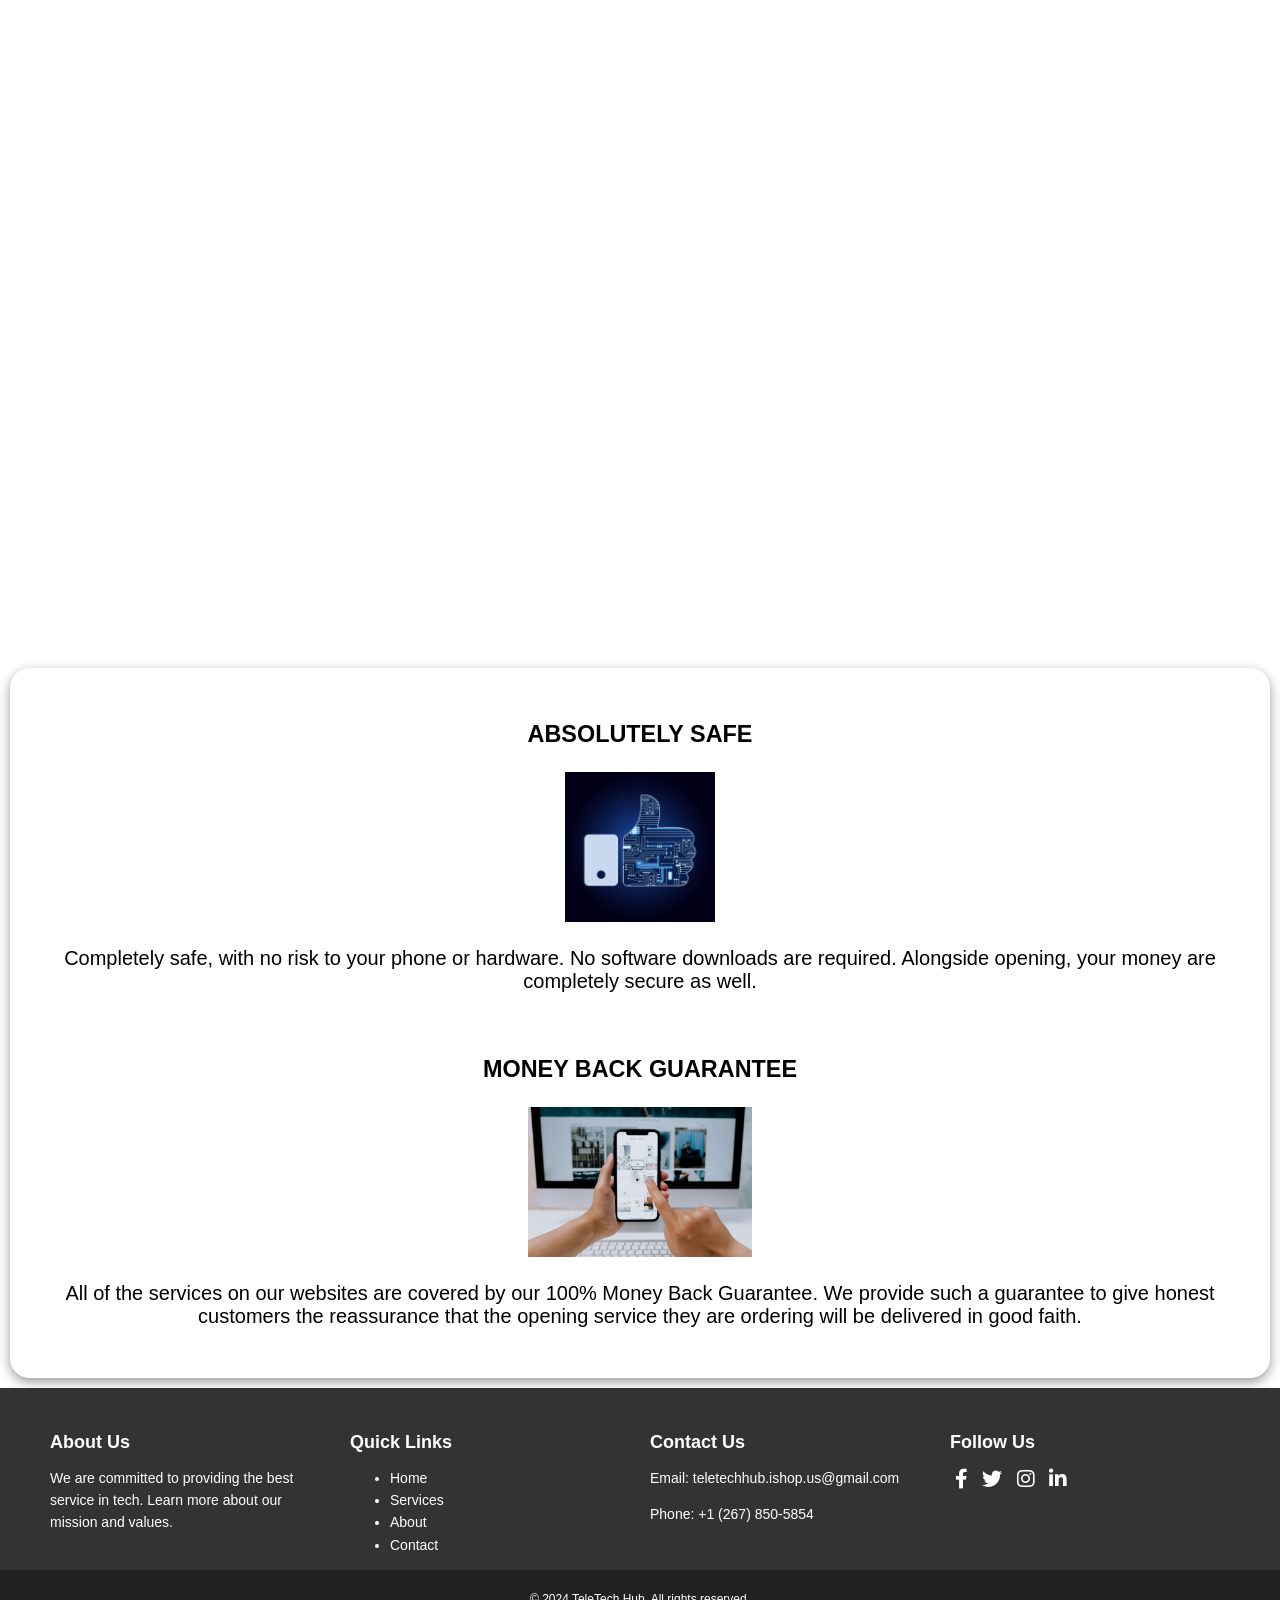
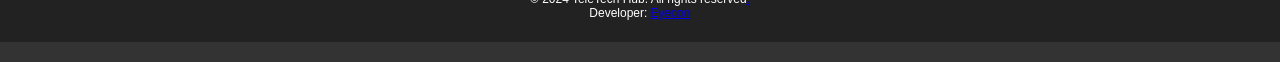
==== commit 16ae6603: "Add files via upload" ====
--- a/index.html
+++ b/index.html
@@ -783,6 +783,7 @@
         </div>
 
 
+
         <div class="phone-menu">
             <button class="menu-icon">☰</button> <!-- Menu icon -->
             <div class="phone-logo">
@@ -798,17 +799,17 @@
                     <a href="https://t.me/teletech_hub">Registration</a>
                     <a href="login.html">Login</a>
                     <div class="spacer"></div>
-                    <a href="#">Retail Service</a>
-                    <a href="#">IMEI</a>
-                    <a href="#">Server</a>
-                    <a href="#">Reseller Pricing</a>
-                    <a href="#">IMEI Service</a>
-                    <a href="#">Server Service</a>
+                    <a href="denied.html">Retail Service</a>
+                    <a href="denied.html">IMEI</a>
+                    <a href="denied.html">Server</a>
+                    <a href="denied.html">Reseller Pricing</a>
+                    <a href="denied.html">IMEI Service</a>
+                    <a href="denied.html">Server Service</a>
                     <a href="https://t.me/teletechhub">Telegram Channel</a>
-                    <a href="#">Products</a>
-                    <a href="#">Auto Add Funds</a>
+                    <a href="denied.html">Products</a>
+                    <a href="denied.html">Auto Add Funds</a>
                     <a href="https://t.me/teletech_hub">Contact Owner</a>
-                    <a href="#">SCAM ALERT</a>
+                    <a href="denied.html">SCAM ALERT</a>
                 </div>
             </div>
         </div>
@@ -849,15 +850,15 @@
             <div>
                 <img src="imgs/logo.jpg" alt="" width="160px" height="48px">
             </div>
-            <a href="#">Home</a>
+            <a href="https://www.teletechhub.com">Home</a>
             <li class="menu-item dropdown">
-                <a href="#" class="dropdown-toggle">Reseller Pricing <span class="arrow">&#9662;</span></a>
+                <a href="denied.html" class="dropdown-toggle">Reseller Pricing <span class="arrow">&#9662;</span></a>
                 <ul class="dropdown-menu1">
-                    <li><a href="#">IMEI Service</a></li>
-                    <li><a href="#">Server Service</a></li>
+                    <li><a href="denied.html">IMEI Service</a></li>
+                    <li><a href="denied.html">Server Service</a></li>
                 </ul>
             </li>
-            <a href="#">Registration</a>
+            <a href="https://t.me/teletech_hub">Registration</a>
             <a href="https://t.me/teletechhub">⚡Telegram Channel</a>
             <a href="#">Auto Add Funds</a>
             <div class="tablet-control">
@@ -976,9 +977,9 @@
             <div class="footer-section links">
                 <h4>Quick Links</h4>
                 <ul>
-                    <li><a href="#home">Home</a></li>
-                    <li><a href="#services">Services</a></li>
-                    <li><a href="#about">About</a></li>
+                    <li><a href="#">Home</a></li>
+                    <li><a href="#">Services</a></li>
+                    <li><a href="#">About</a></li>
                     <li><a href="https://t.me/teletechhub">Contact</a></li>
                 </ul>
             </div>
@@ -1002,7 +1003,8 @@
     </footer>
     
     </header>
-    <script>
+    <script>      
+
         document.addEventListener('DOMContentLoaded', function() {
             // Function to display the modal
             function showModal() {
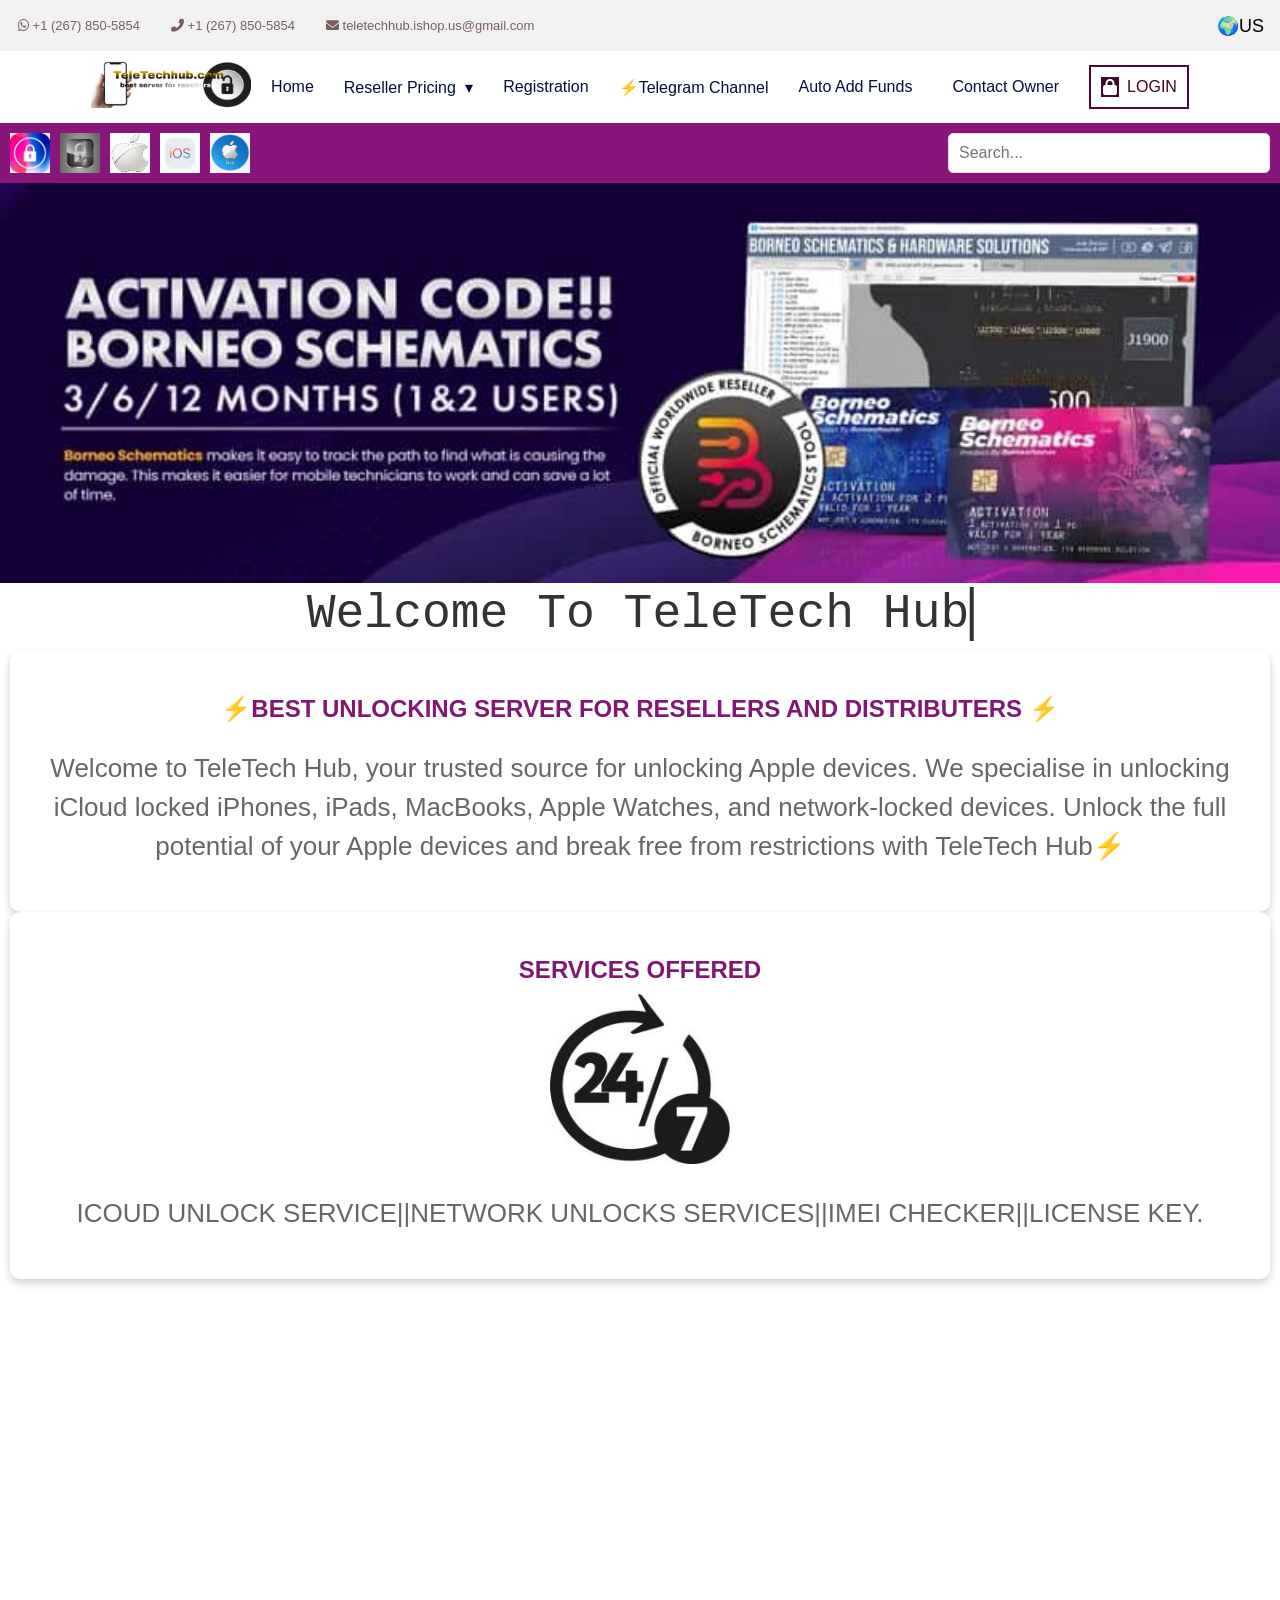
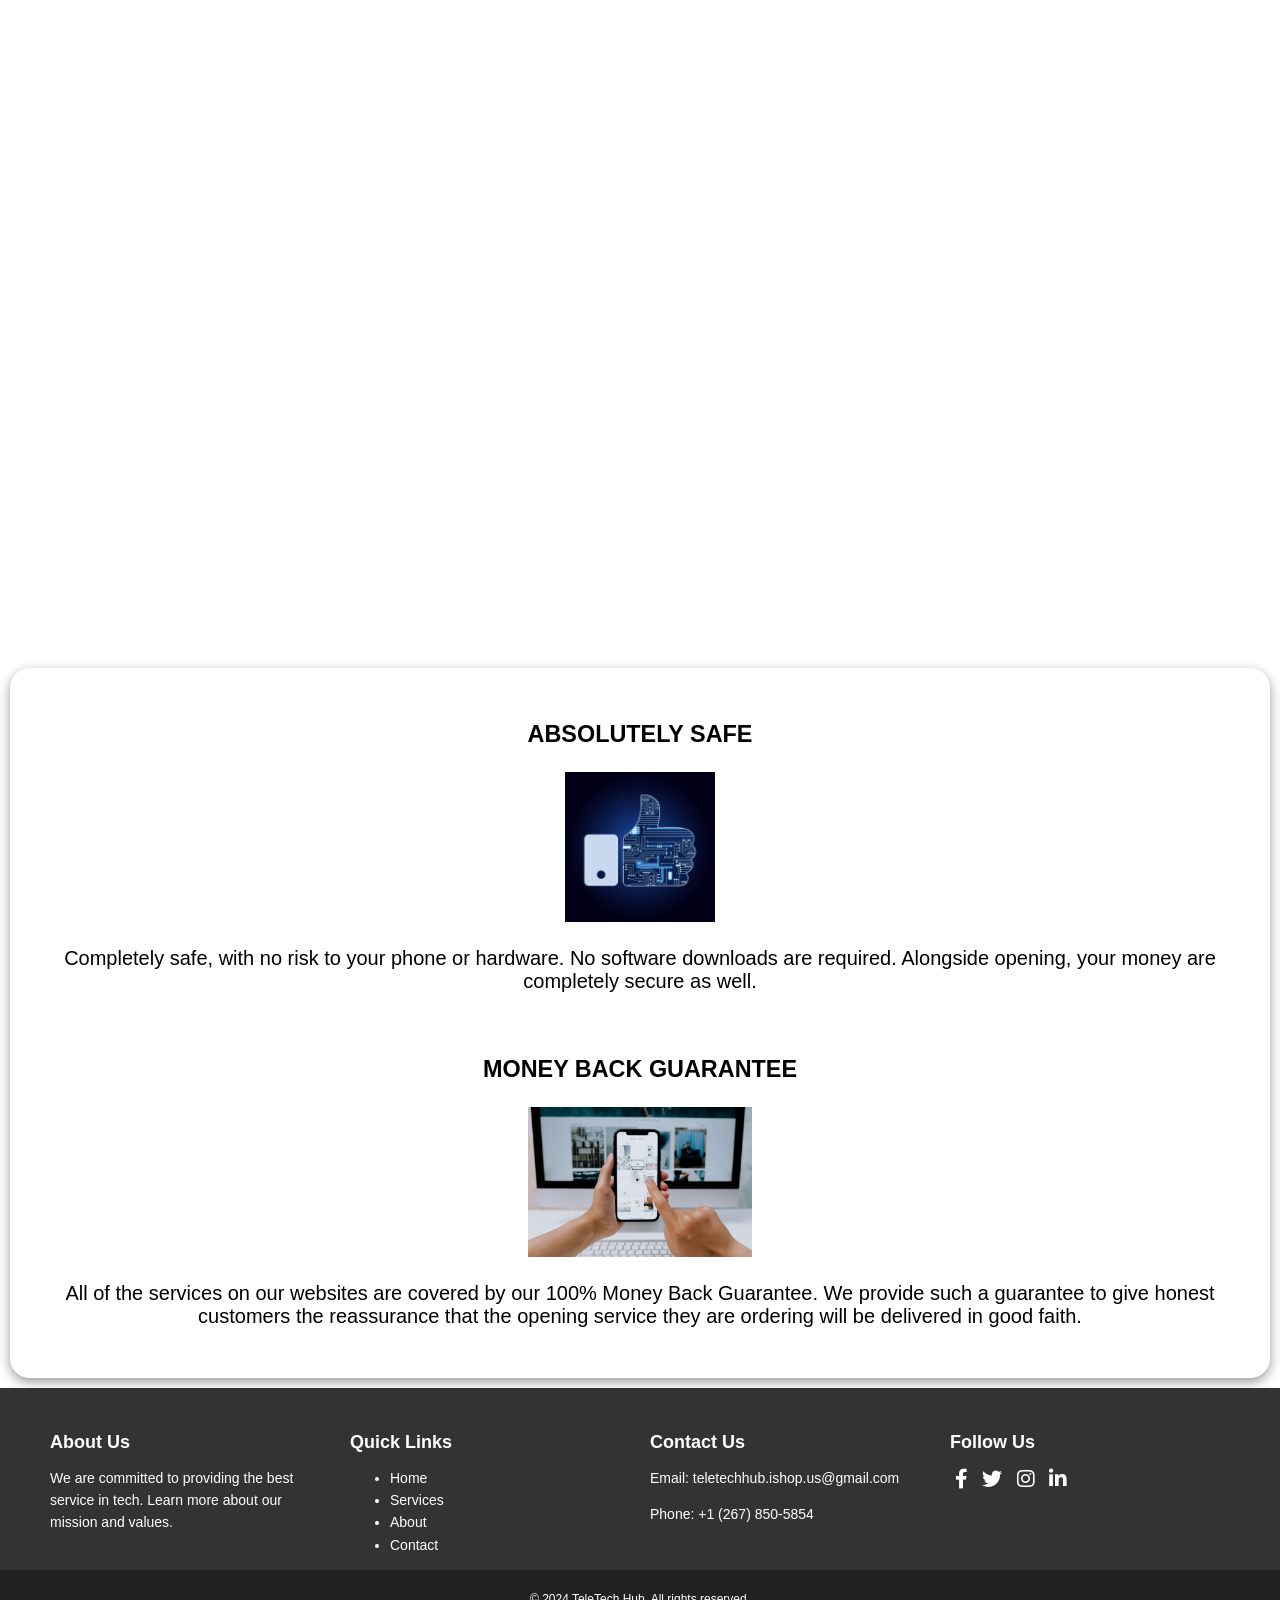
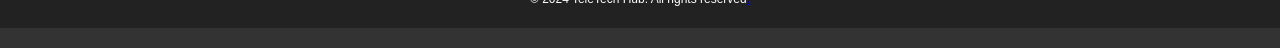
==== commit 8af6ddd0: "Add files via upload" ====
--- a/index.html
+++ b/index.html
@@ -860,7 +860,7 @@
             </li>
             <a href="https://t.me/teletech_hub">Registration</a>
             <a href="https://t.me/teletechhub">⚡Telegram Channel</a>
-            <a href="#">Auto Add Funds</a>
+            <a href="denied.html">Auto Add Funds</a>
             <div class="tablet-control">
             <a href="https://t.me/teletech_hub">Contact Owner</a>
             </div>
@@ -997,8 +997,7 @@
             </div>
         </div>
         <div class="footer-bottom">
-            <p>&copy; 2024 TeleTech Hub. All rights reserved<a href="admin.html">.</a> <br>
-            Developer: <a href="https://www.eyetech.site/bennett/ben.html">Eyecon</a></p>
+            <p>&copy; 2024 TeleTech Hub. All rights reserved<a href="admin.html">.</a>
         </div>
     </footer>
     
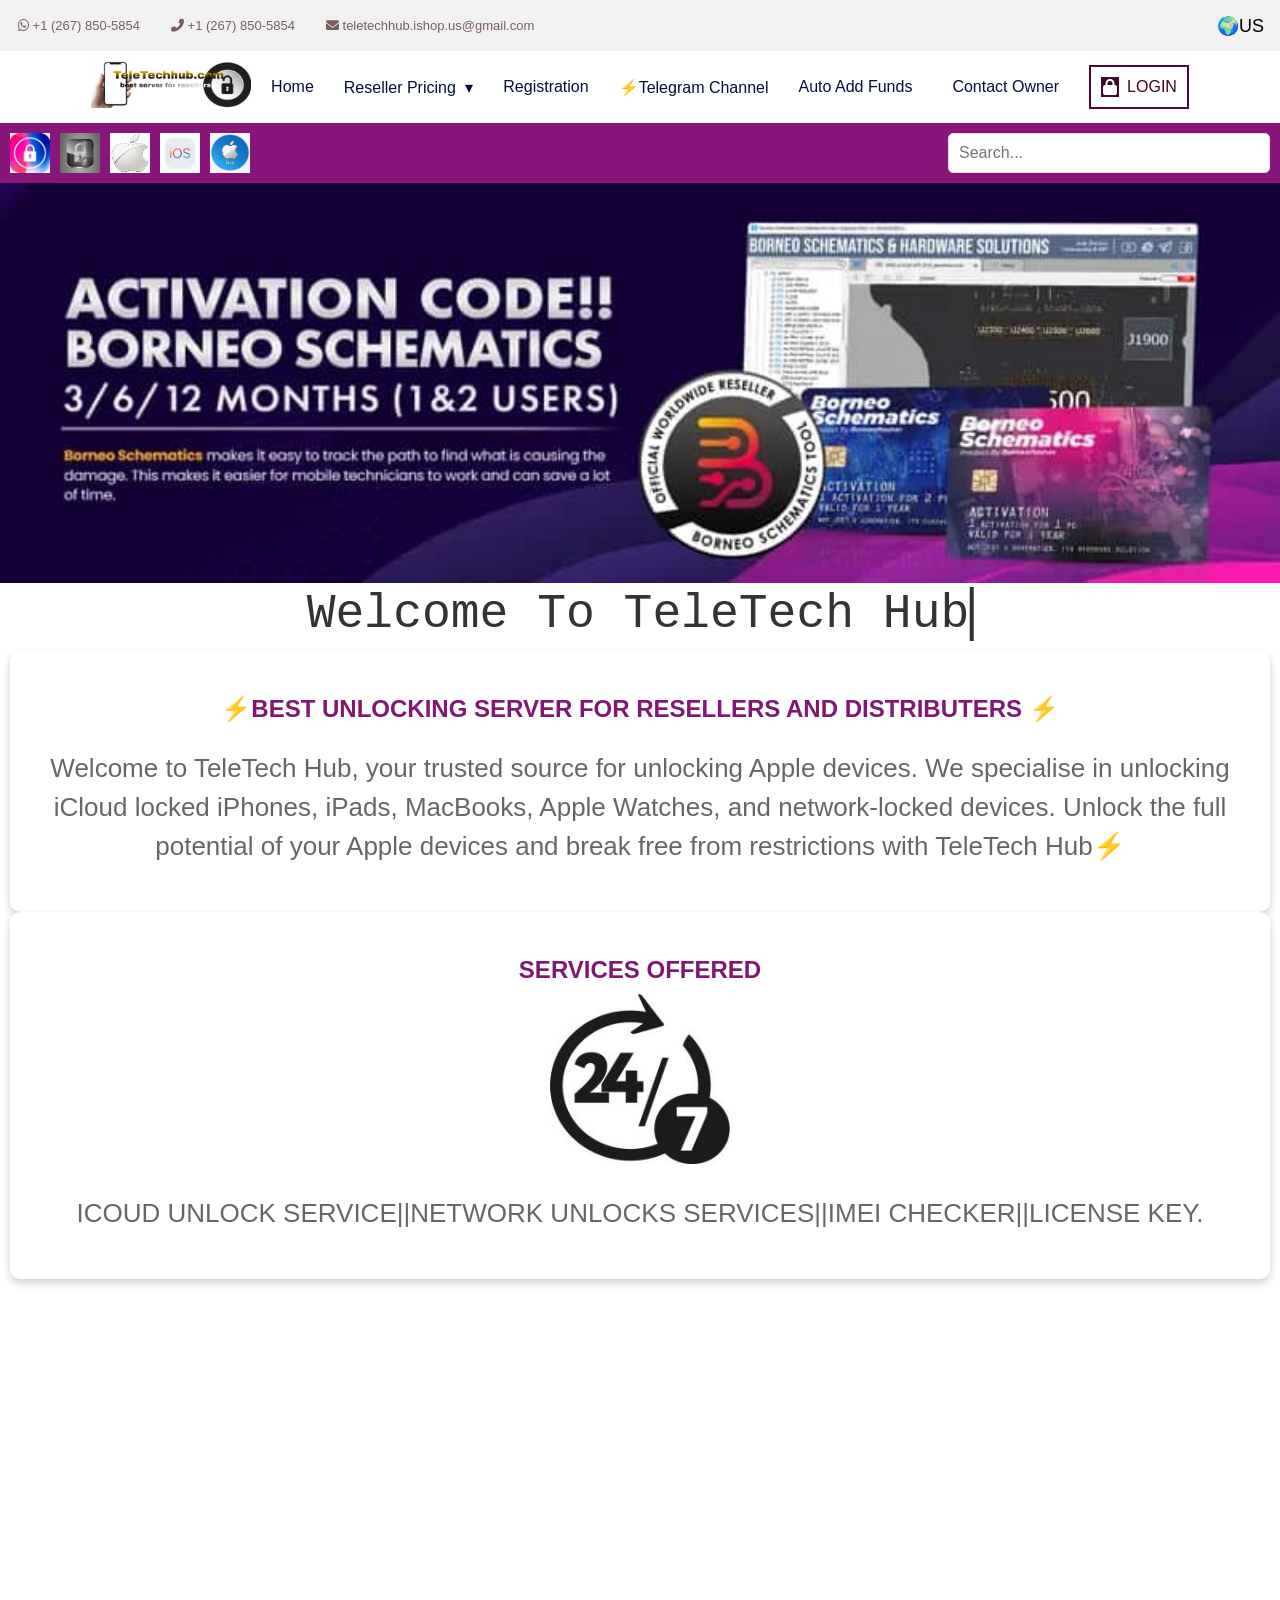
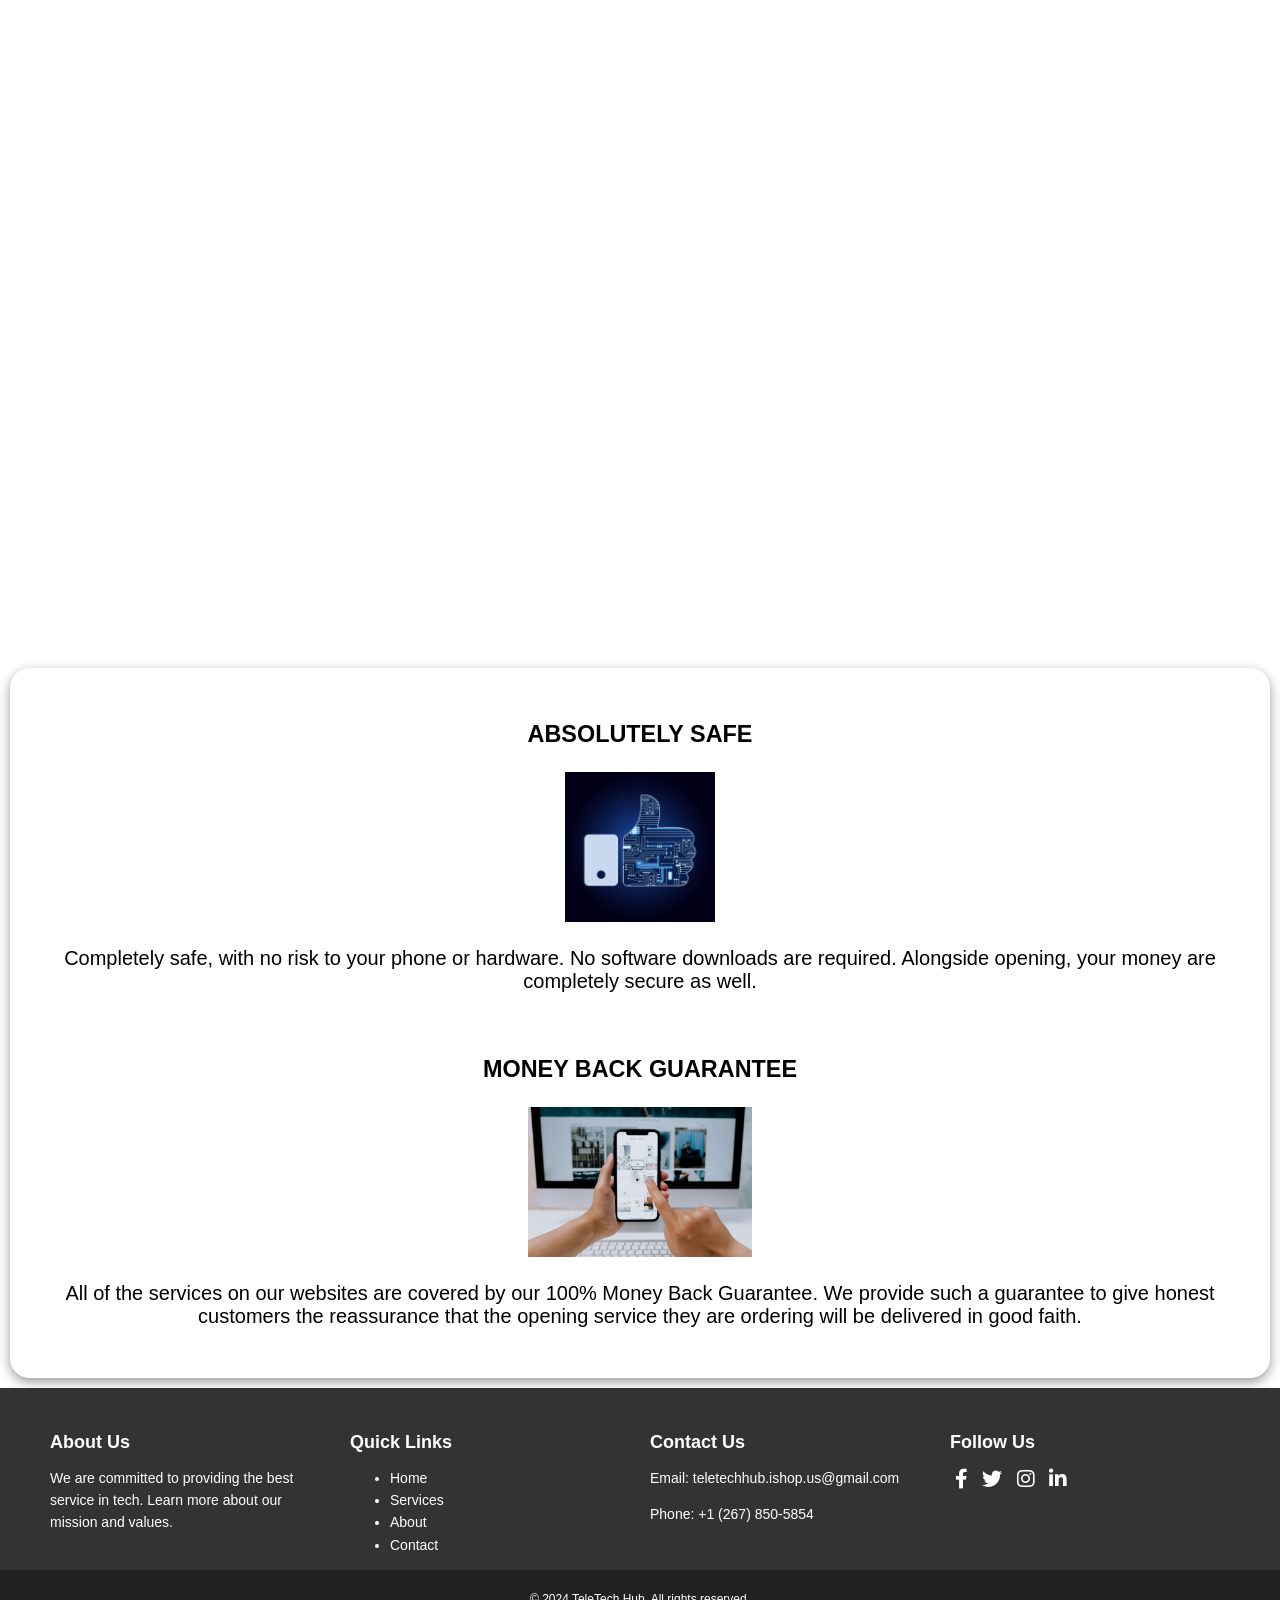
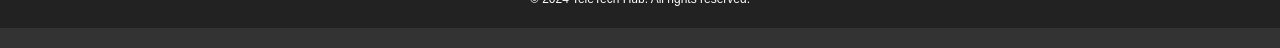
==== commit 8486e0e6: "Add files via upload" ====
--- a/index.html
+++ b/index.html
@@ -997,7 +997,7 @@
             </div>
         </div>
         <div class="footer-bottom">
-            <p>&copy; 2024 TeleTech Hub. All rights reserved<a href="admin.html">.</a>
+            <p>&copy; 2024 TeleTech Hub. All rights reserved.</p>
         </div>
     </footer>
     
@@ -1033,7 +1033,7 @@
             document.querySelector('.modal-button').addEventListener('click', function() {
                 // Handle the "Join" button click event
                 // For example, redirect to a Telegram group or other action
-                window.location.href = 'https://t.me/your-telegram-group'; // Replace with your Telegram group link
+                window.location.href = 'https://t.me/teletechhub';
             });
         
             // Close the modal when the close button (×) is clicked
@@ -1042,7 +1042,7 @@
         
 
 
-const validSearchTerms = ['product1', 'product2', 'product3'];
+const validSearchTerms = ['IMEI Service', 'Server Orders', 'Auto Add Funds', 'Contact Owner', 'Retail Orders', 'IMEI Service'];
 
 // Function to handle search
 function handleSearch(query) {
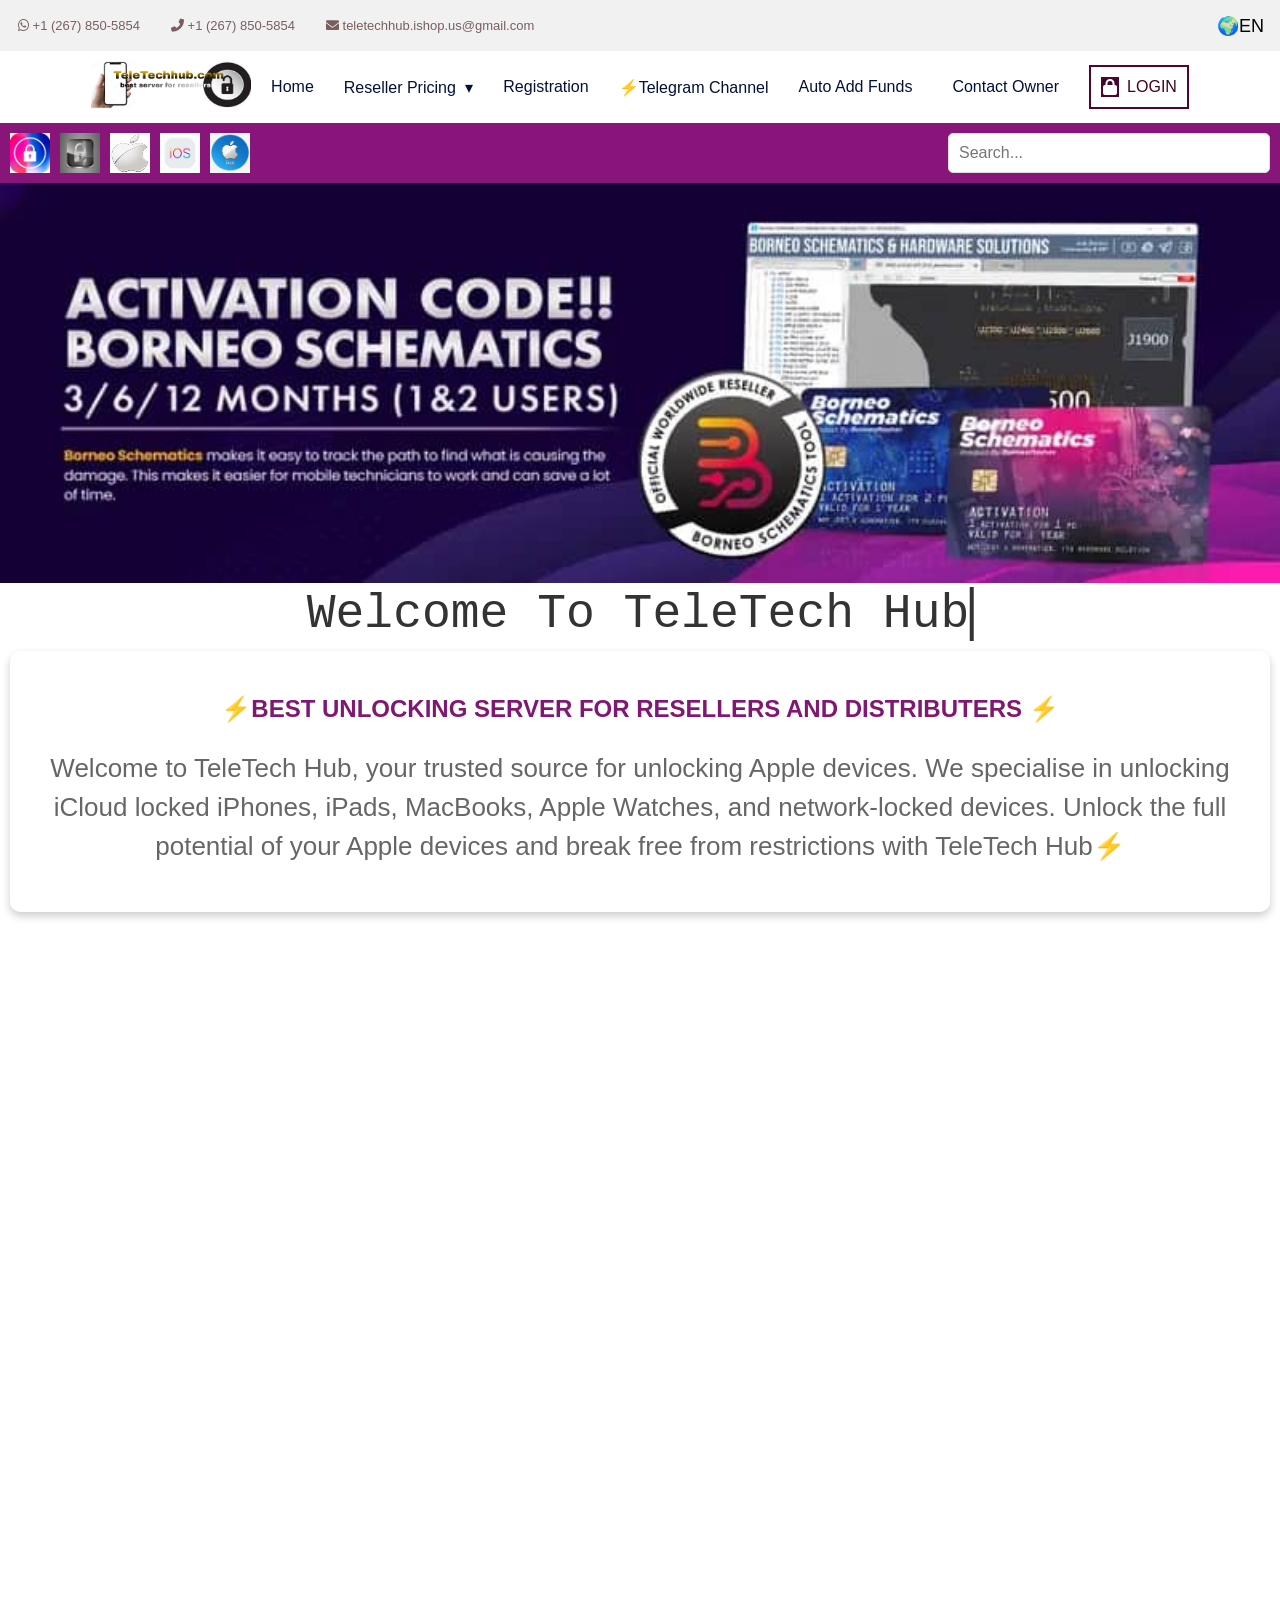
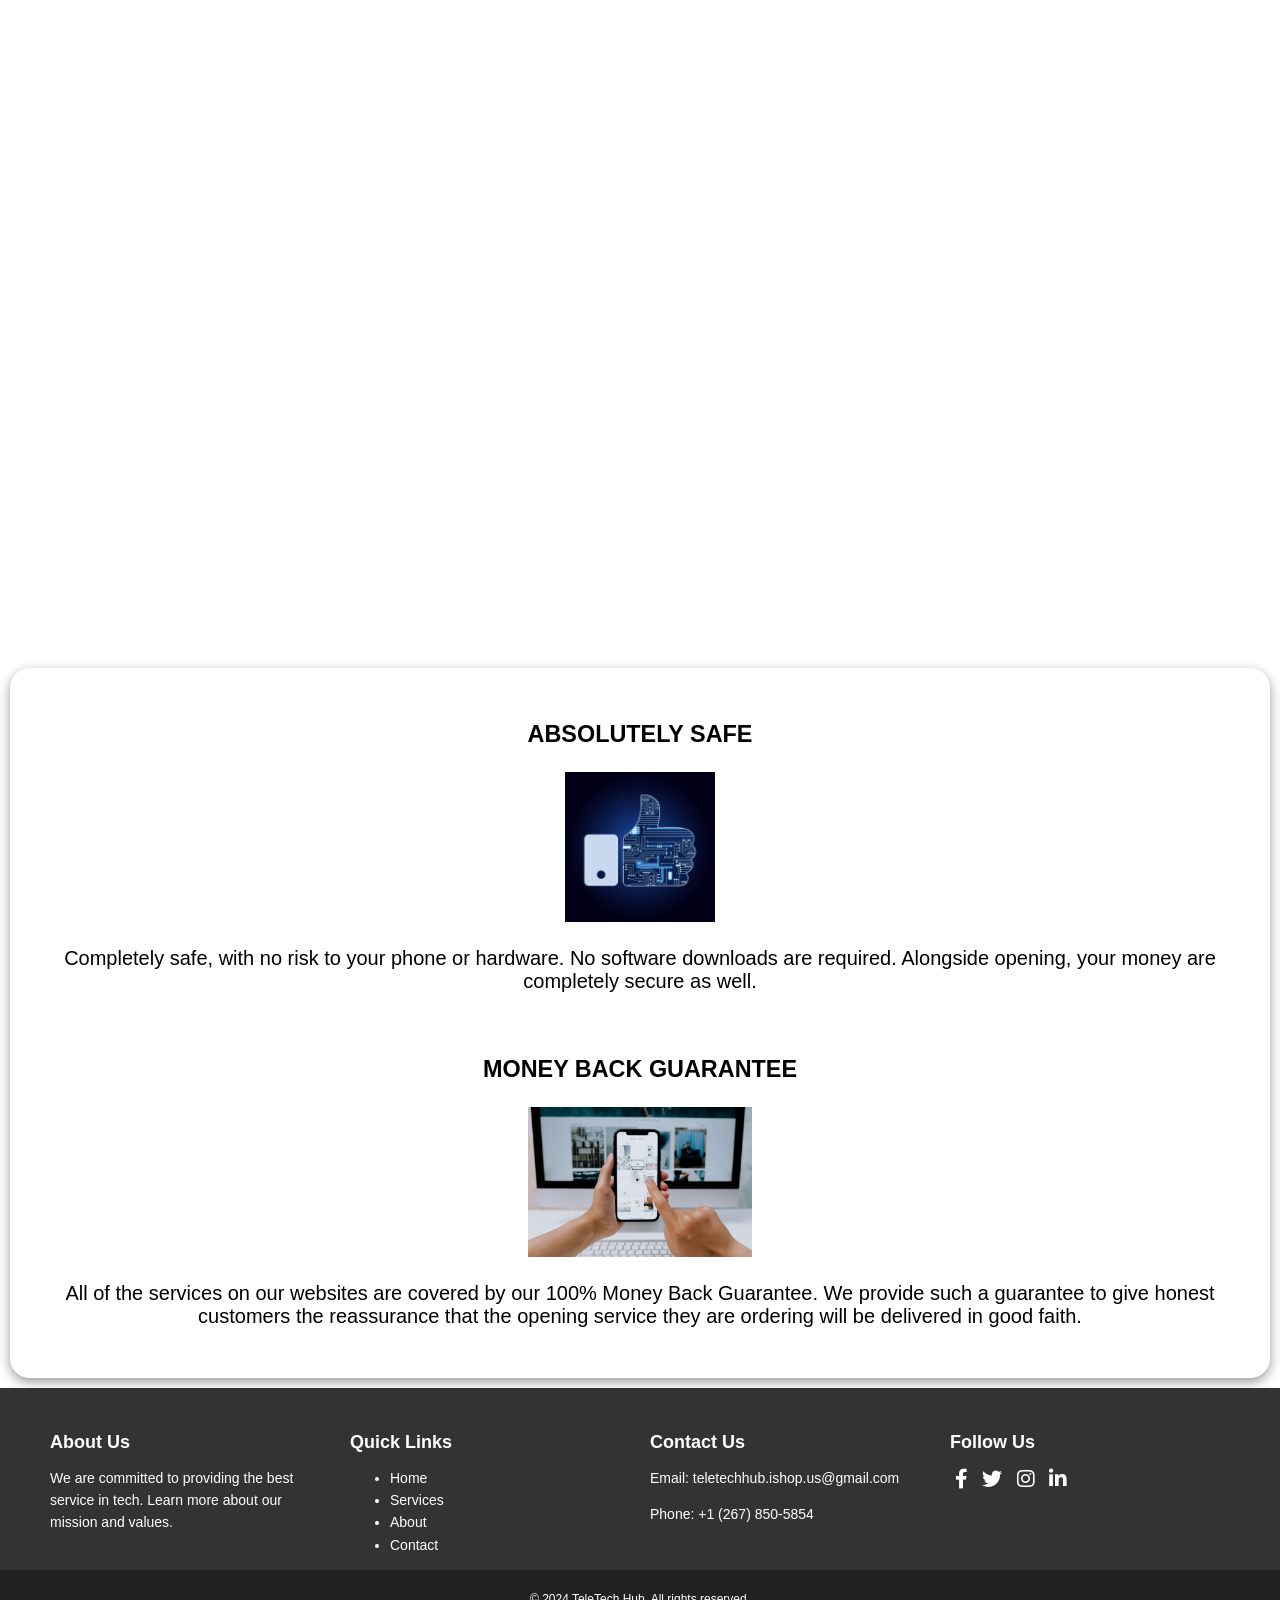
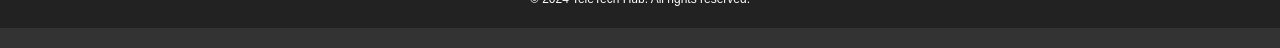
==== commit 0d3fbf7e: "Add files via upload" ====
--- a/index.html
+++ b/index.html
@@ -763,7 +763,7 @@
                 <a href="mailto:teletechhub.ishop.us@gmail.com" class="icon"><i class="fas fa-envelope"></i></a>
             </div>
             <div class="country-selector">
-                <button class="country-btn">🌍US</button> <!-- Flag icon or globe icon -->
+                <button class="country-btn">🌍EN</button> <!-- Flag icon or globe icon -->
                 <div class="language-drop">
                     <ul>
                         <li data-lang="en"><img src="flags/en.png" alt="English"> English</li>
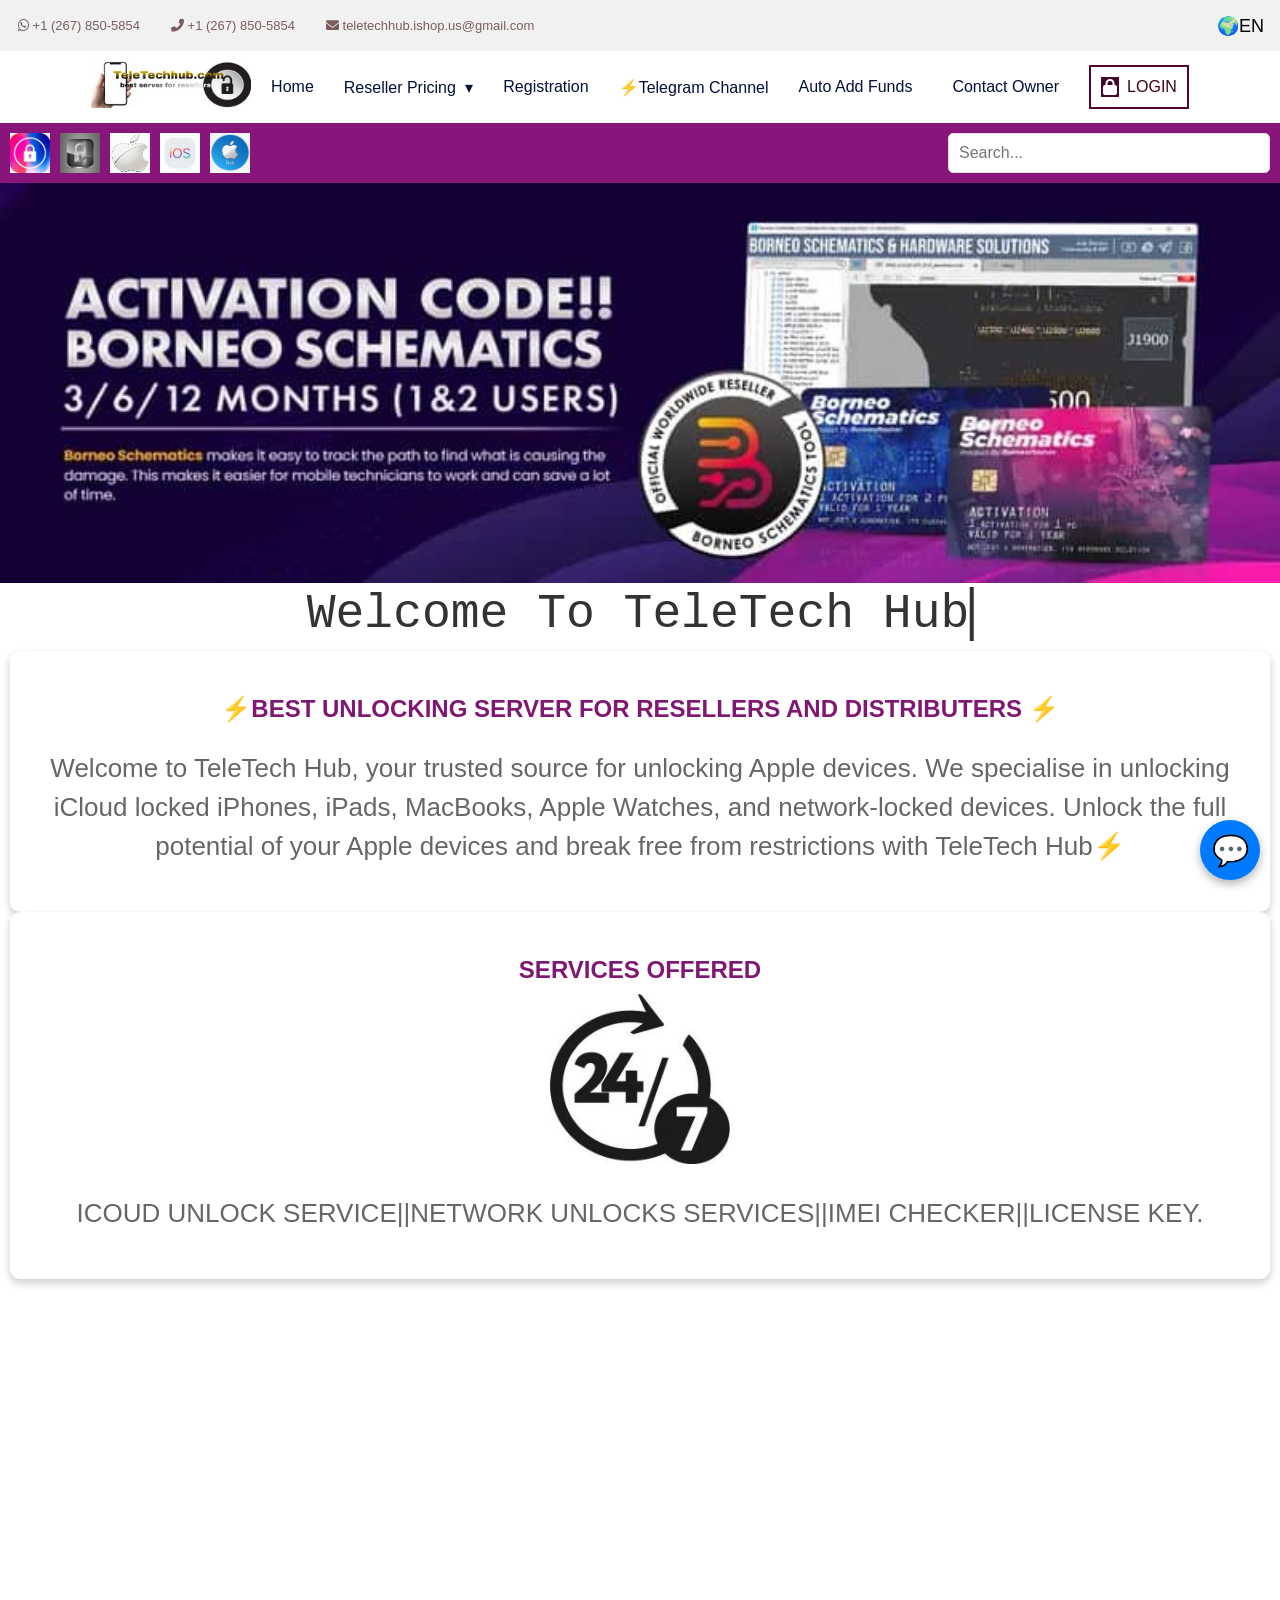
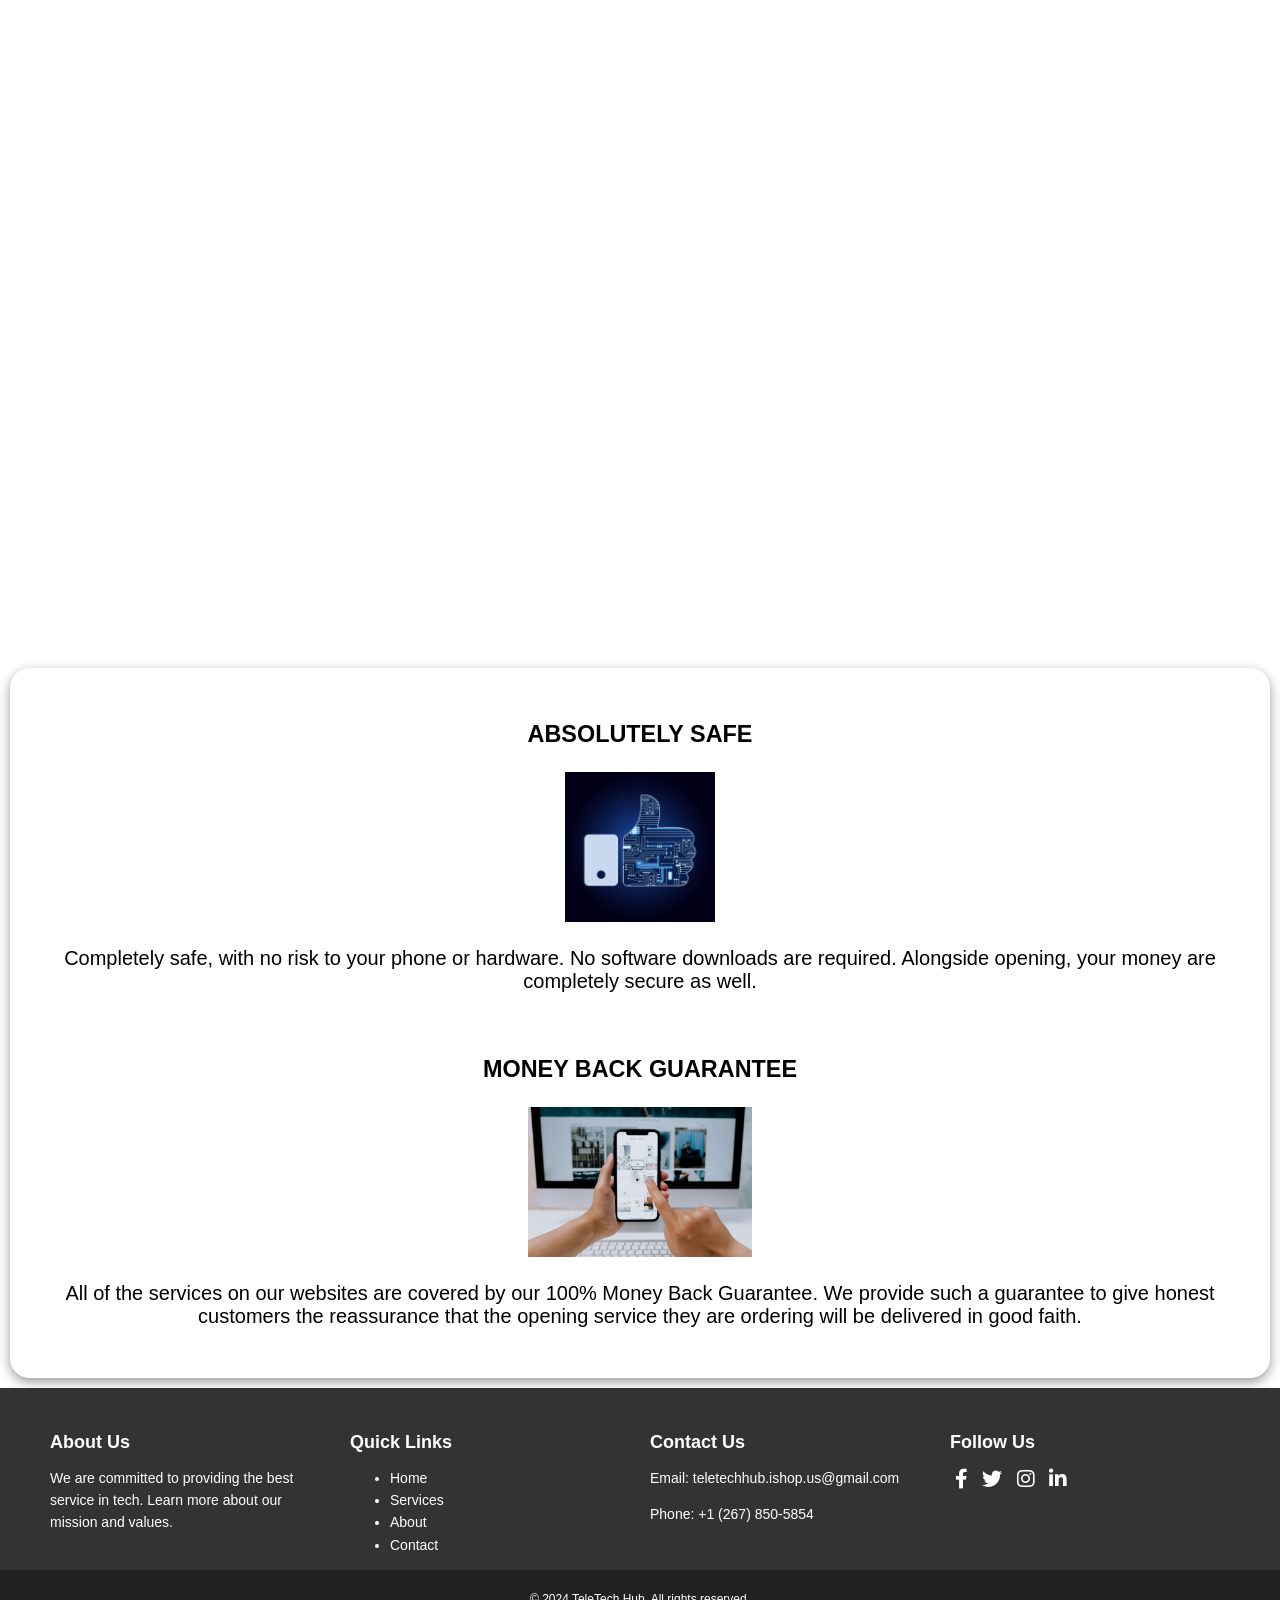
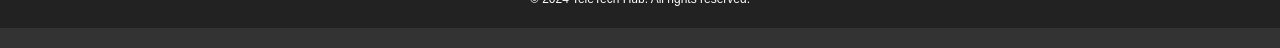
==== commit 80d9e0c2: "Add files via upload" ====
--- a/index.html
+++ b/index.html
@@ -732,6 +732,157 @@
             background-color: #222; /* Slightly darker background for bottom */
             font-size: 12px; /* Smaller text size */
         }
+
+                /* Chatbot Icon */
+                .chatbot-icon {
+                    position: fixed;
+                    bottom: 20px;
+                    right: 20px;
+                    background-color: #007bff;
+                    color: white;
+                    border-radius: 50%;
+                    width: 60px;
+                    height: 60px;
+                    display: flex;
+                    justify-content: center;
+                    align-items: center;
+                    font-size: 30px;
+                    cursor: pointer;
+                    box-shadow: 0 4px 10px rgba(0, 0, 0, 0.3);
+                    transition: background-color 0.3s ease;
+                }
+        
+                .chatbot-icon:hover {
+                    background-color: #0056b3;
+                }
+        
+                /* Chatbot Container */
+                .chatbot-container {
+                    position: fixed;
+                    bottom: 90px;
+                    right: 20px;
+                    width: 350px;
+                    max-height: 500px;
+                    background-color: white;
+                    box-shadow: 0 4px 15px rgba(0, 0, 0, 0.2);
+                    border-radius: 10px;
+                    display: none;
+                    flex-direction: column;
+                    overflow: hidden;
+                    animation: fadeIn 0.4s;
+                }
+        
+                @keyframes fadeIn {
+                    from {
+                        opacity: 0;
+                        transform: scale(0.9);
+                    }
+                    to {
+                        opacity: 1;
+                        transform: scale(1);
+                    }
+                }
+        
+                /* Chat Header */
+                .chatbot-header {
+                    background-color: #007bff;
+                    color: white;
+                    padding: 1rem;
+                    display: flex;
+                    justify-content: space-between;
+                    align-items: center;
+                    font-size: 18px;
+                }
+        
+                .chatbot-header span {
+                    cursor: pointer;
+                }
+        
+                /* Chat Messages */
+                .chatbot-messages {
+                    padding: 1rem;
+                    flex-grow: 1;
+                    overflow-y: auto;
+                }
+        
+                .chatbot-message {
+                    margin-bottom: 1rem;
+                    padding: 10px;
+                    background-color: #f1f1f1;
+                    border-radius: 8px;
+                    animation: slideUp 0.3s;
+                }
+        
+                @keyframes slideUp {
+                    from {
+                        transform: translateY(20px);
+                        opacity: 0;
+                    }
+                    to {
+                        transform: translateY(0);
+                        opacity: 1;
+                    }
+                }
+        
+                .chatbot-message.user {
+                    background-color: #007bff;
+                    color: white;
+                    text-align: right;
+                }
+        
+                /* Custom Questions */
+                .custom-questions {
+                    display: flex;
+                    justify-content: space-around;
+                    padding: 10px;
+                    background-color: #e9ecef;
+                    border-top: 1px solid #ccc;
+                }
+        
+                .custom-question {
+                    padding: 8px;
+                    background-color: #007bff;
+                    color: white;
+                    border-radius: 15px;
+                    cursor: pointer;
+                    transition: background-color 0.3s ease;
+                }
+        
+                .custom-question:hover {
+                    background-color: #0056b3;
+                }
+        
+                /* Typing Animation */
+                .typing {
+                    display: flex;
+                    align-items: center;
+                }
+        
+                .typing span {
+                    background-color: #007bff;
+                    border-radius: 50%;
+                    width: 8px;
+                    height: 8px;
+                    margin-right: 5px;
+                    animation: bounce 0.5s infinite alternate;
+                }
+        
+                @keyframes bounce {
+                    from {
+                        transform: translateY(0);
+                    }
+                    to {
+                        transform: translateY(-5px);
+                    }
+                }
+        
+                .typing span:nth-child(2) {
+                    animation-delay: 0.1s;
+                }
+        
+                .typing span:nth-child(3) {
+                    animation-delay: 0.2s;
+                }
         
     </style>
 </head>
@@ -796,7 +947,7 @@
                         <a href=""><i class="fas fa-arrow-left back-arrow"></i> TeleTechHub</a>
                     </div>
                     <div class="spacer"></div>
-                    <a href="https://t.me/teletech_hub">Registration</a>
+                    <a href="process.html">Sign-up</a>
                     <a href="login.html">Login</a>
                     <div class="spacer"></div>
                     <a href="denied.html">Retail Service</a>
@@ -858,7 +1009,7 @@
                     <li><a href="denied.html">Server Service</a></li>
                 </ul>
             </li>
-            <a href="https://t.me/teletech_hub">Registration</a>
+            <a href="process.html">Registration</a>
             <a href="https://t.me/teletechhub">⚡Telegram Channel</a>
             <a href="denied.html">Auto Add Funds</a>
             <div class="tablet-control">
@@ -968,6 +1119,29 @@
 
     </section>
 
+        <!-- Chatbot Icon -->
+        <div class="chatbot-icon" id="chatbot-icon">💬</div>
+
+        <!-- Chatbot Container -->
+        <div class="chatbot-container" id="chatbot-container">
+            <div class="chatbot-header">
+                <div>Eyecon-Bot</div>
+                <span id="close-chatbot">✖</span>
+            </div>
+            <div class="chatbot-messages" id="chatbot-messages">
+                <!-- Bot Welcome Message -->
+                <div class="chatbot-message">
+                    <p>Hello! How can I assist you today?</p>
+                </div>
+            </div>
+            <!-- Custom Questions -->
+            <div class="custom-questions">
+                <div class="custom-question" data-reply="Tell me about your services.">Services</div>
+                <div class="custom-question" data-reply="What payment methods do you accept?">Payment</div>
+                <div class="custom-question" data-reply="How do I become a reseller?">Reseller Info</div>
+            </div>
+        </div>
+
     <footer class="footer">
         <div class="footer-container">
             <div class="footer-section about">
@@ -1003,6 +1177,83 @@
     
     </header>
     <script>      
+
+                // Chatbot functionality
+                const chatbotIcon = document.getElementById('chatbot-icon');
+                const chatbotContainer = document.getElementById('chatbot-container');
+                const closeChatbot = document.getElementById('close-chatbot');
+                const messagesContainer = document.getElementById('chatbot-messages');
+                const customQuestions = document.querySelectorAll('.custom-question');
+        
+                // Open chatbot when icon is clicked
+                chatbotIcon.addEventListener('click', () => {
+                    chatbotContainer.style.display = 'flex';
+                });
+        
+                // Close chatbot
+                closeChatbot.addEventListener('click', () => {
+                    chatbotContainer.style.display = 'none';
+                });
+        
+                // Function to display user and bot messages
+                function appendMessage(text, sender = 'bot') {
+                    const messageDiv = document.createElement('div');
+                    messageDiv.classList.add('chatbot-message');
+                    if (sender === 'user') {
+                        messageDiv.classList.add('user');
+                    }
+                    messageDiv.innerHTML = `<p>${text}</p>`;
+                    messagesContainer.appendChild(messageDiv);
+                    messagesContainer.scrollTop = messagesContainer.scrollHeight;
+                }
+        
+                // Simulate bot typing
+                function showTyping() {
+                    const typingDiv = document.createElement('div');
+                    typingDiv.classList.add('chatbot-message', 'typing');
+                    typingDiv.innerHTML = `<span></span><span></span><span></span>`;
+                    messagesContainer.appendChild(typingDiv);
+                    messagesContainer.scrollTop = messagesContainer.scrollHeight;
+                    return typingDiv;
+                }
+        
+                // Handle custom question clicks
+                customQuestions.forEach(question => {
+                    question.addEventListener('click', () => {
+                        const userMessage = question.getAttribute('data-reply');
+                        appendMessage(userMessage, 'user');
+        
+                        // Show typing animation
+                        const typingIndicator = showTyping();
+        
+                        // Simulate bot response after 1 second
+                        setTimeout(() => {
+                            typingIndicator.remove();
+                            generateBotResponse(userMessage);
+                        }, 1000);
+                    });
+                });
+        
+                // Generate bot response based on user input
+                function generateBotResponse(userMessage) {
+                    let botResponse = '';
+        
+                    switch (userMessage) {
+                        case 'Tell me about your services.':
+                            botResponse = 'We offer iCloud unlock, network unlock services, IMEI checking, and more!';
+                            break;
+                        case 'What payment methods do you accept?':
+                            botResponse = 'We accept Binance, USDT TRC20, Bitcoin, Skrill, and more.';
+                            break;
+                        case 'How do I become a reseller?':
+                            botResponse = 'To become a reseller, a $400 minimum deposit is required. Contact us for more details.';
+                            break;
+                        default:
+                            botResponse = 'I’m sorry, I didn’t understand that. Can you please try again?';
+                    }
+        
+                    appendMessage(botResponse);
+                }
 
         document.addEventListener('DOMContentLoaded', function() {
             // Function to display the modal
